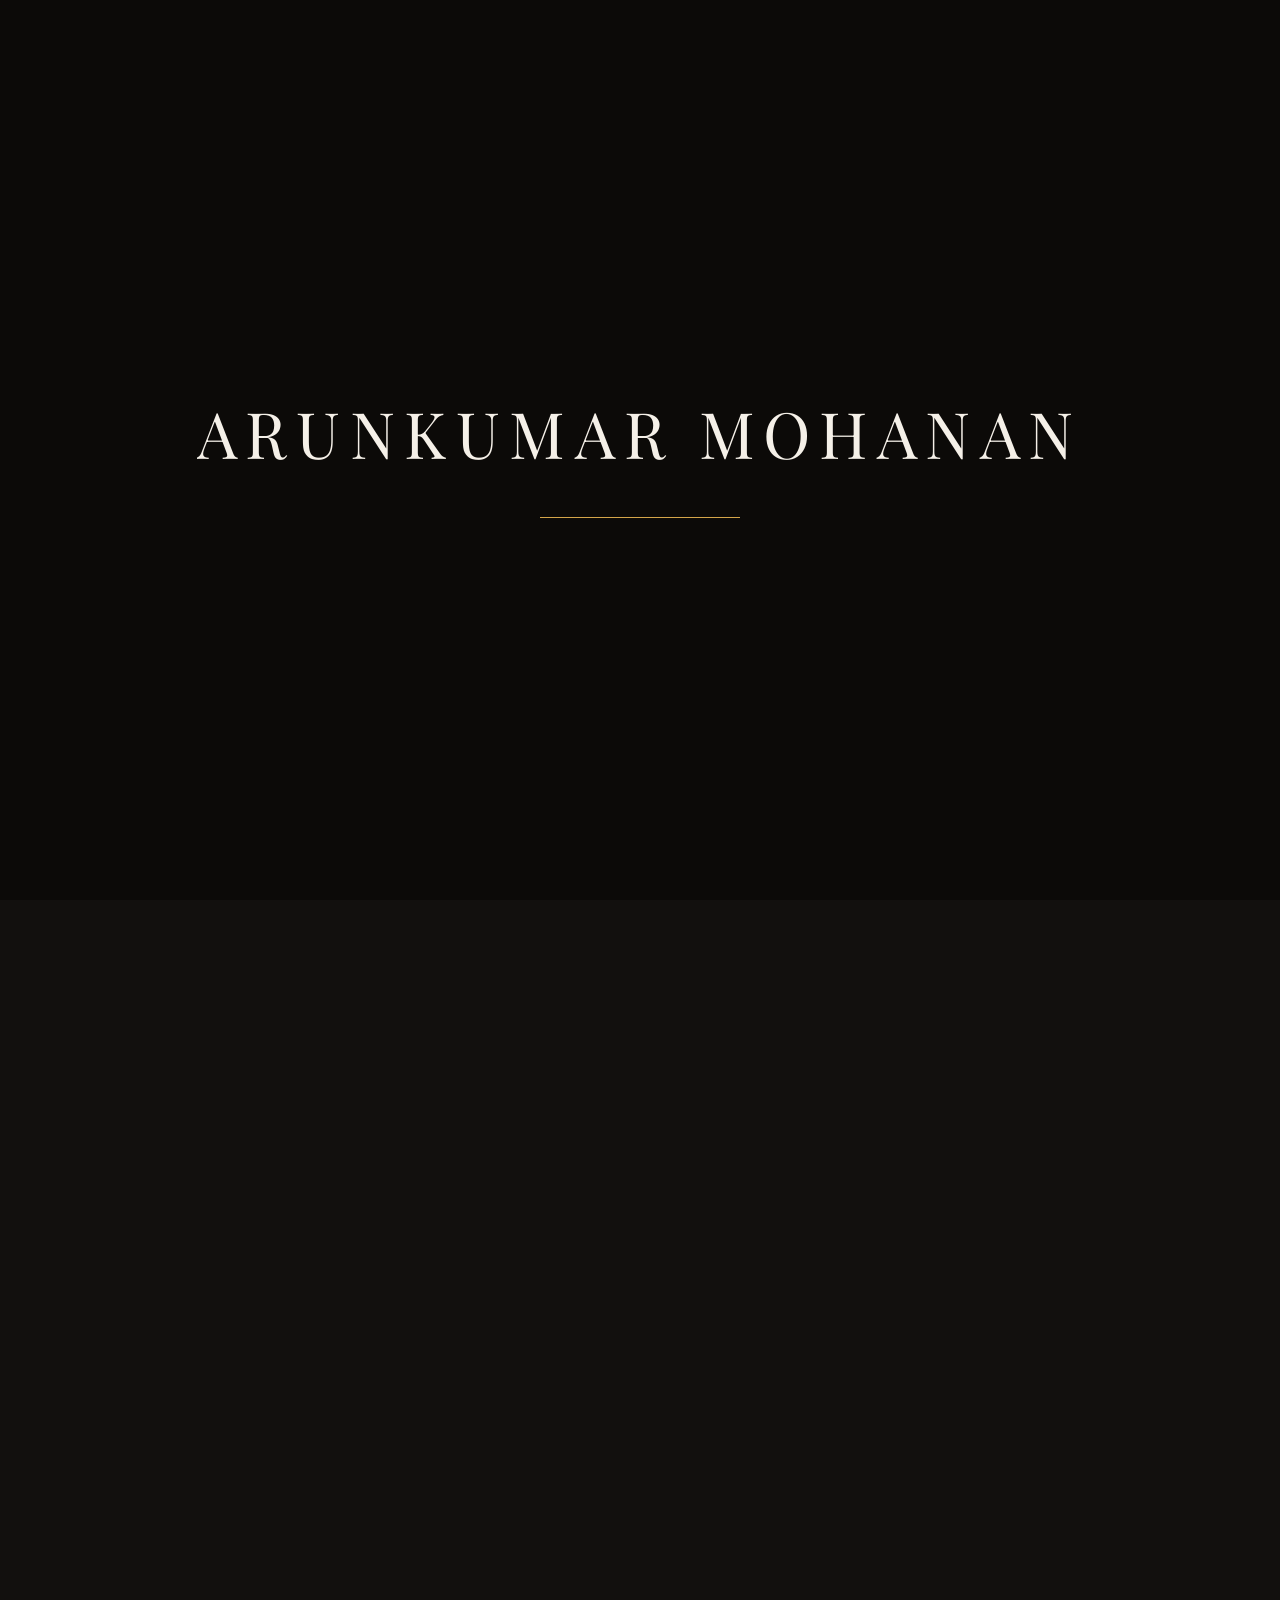
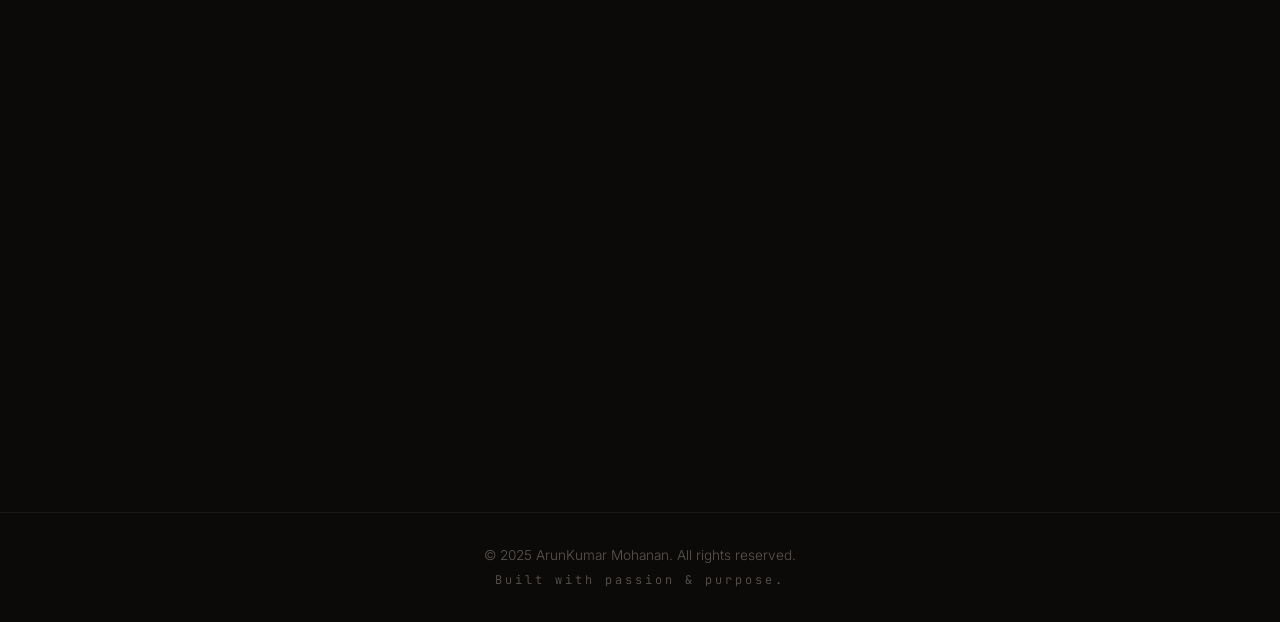
==== acting.html @ 365aa608 "Add three focused portfolio pages: Direction, Acting, Anchoring - New routes: /direction.html, /acti" ====
<!DOCTYPE html>
<html lang="en">
<head>
  <meta charset="UTF-8">
  <meta name="viewport" content="width=device-width, initial-scale=1.0">
  <meta name="description" content="ArunKumar Mohanan — Acting Portfolio. Film stills, photoshoots, and behind-the-scenes work.">
  <meta property="og:title" content="ArunKumar Mohanan — Acting Portfolio">
  <meta property="og:description" content="Acting work by ArunKumar Mohanan — film stills, photoshoots, behind the scenes.">
  <meta property="og:type" content="website">
  <title>ArunKumar Mohanan — Acting Portfolio</title>

  <link rel="preconnect" href="https://fonts.googleapis.com">
  <link rel="preconnect" href="https://fonts.gstatic.com" crossorigin>
  <link href="https://fonts.googleapis.com/css2?family=Playfair+Display:ital,wght@0,400;0,700;1,400&family=Inter:wght@300;400;600&family=JetBrains+Mono:wght@400&display=swap" rel="stylesheet">

  <link rel="stylesheet" href="css/reset.css">
  <link rel="stylesheet" href="css/variables.css">
  <link rel="stylesheet" href="css/layout.css">
  <link rel="stylesheet" href="css/sections.css">
  <link rel="stylesheet" href="css/animations.css">
  <link rel="stylesheet" href="css/effects.css">
  <link rel="stylesheet" href="css/responsive.css">
</head>
<body>

  <div id="loader" class="loader">
    <div class="loader__content">
      <p class="loader__text" id="loader-text">Loading Scene...</p>
      <div class="loader__bar">
        <div class="loader__bar-fill" id="loader-bar"></div>
      </div>
    </div>
  </div>

  <nav class="nav" id="nav">
    <div class="nav__inner container">
      <a href="index.html" class="nav__logo">AM</a>
      <input type="checkbox" id="nav-toggle" class="nav__toggle-input" aria-label="Toggle navigation">
      <label for="nav-toggle" class="nav__hamburger" aria-label="Menu">
        <span></span><span></span><span></span>
      </label>
      <ul class="nav__links">
        <li><a href="index.html">Home</a></li>
        <li><a href="direction.html">Direction</a></li>
        <li><a href="acting.html" class="active">Acting</a></li>
        <li><a href="anchoring.html">Anchoring</a></li>
        <li><a href="index.html#about">About</a></li>
        <li><a href="#contact">Contact</a></li>
      </ul>
      <button class="nav__music-btn" id="music-toggle" aria-label="Toggle background music">
        <span class="music-icon">&#9835;</span>
      </button>
    </div>
  </nav>

  <section id="hero" class="hero hero--focused">
    <img class="hero__bg-image" src="assets/images/headshot/headshot.jpg" alt="" data-parallax-speed="0.4">
    <div class="hero__overlay"></div>
    <div class="hero__content">
      <p class="hero__page-label">Portfolio · 04</p>
      <h1 class="hero__name">ACTING</h1>
      <p class="hero__tagline">Method · Improv · Comedy · Theatre</p>
      <a href="#portfolio" class="hero__cta">Explore Work</a>
    </div>
    <div class="hero__scroll-indicator">
      <span>Scroll</span>
      <div class="hero__scroll-line"></div>
    </div>
  </section>

  <section id="portfolio" class="section portfolio">
    <div class="container">
      <h2 class="section__heading reveal">
        <span class="section__heading-label">Acting Portfolio</span>
        Selected Frames
      </h2>
      <div class="section__divider reveal"></div>
      <p class="direction__intro reveal" style="--reveal-delay: 0.1s">
        Film stills, editorial portraits, and behind-the-scenes moments — the visible craft of an LV Prasad-trained actor.
      </p>

      <div class="portfolio__filters reveal" style="--reveal-delay: 0.15s">
        <button class="portfolio__filter-btn active" data-filter="all">All</button>
        <button class="portfolio__filter-btn" data-filter="film-stills">Film Stills</button>
        <button class="portfolio__filter-btn" data-filter="photoshoots">Photoshoots</button>
        <button class="portfolio__filter-btn" data-filter="bts">Behind the Scenes</button>
      </div>

      <div class="portfolio__grid" id="acting-gallery">
        <div class="portfolio__item reveal" data-category="film-stills">
          <img class="portfolio__item-img" src="https://images.unsplash.com/photo-1485846234645-a62644f84728?w=500&h=625&fit=crop" alt="Expectation — Film Still" loading="lazy">
          <div class="portfolio__item-overlay">
            <span class="portfolio__item-category">Film Still</span>
            <h3 class="portfolio__item-title">Expectation</h3>
            <span class="portfolio__item-view">View</span>
          </div>
        </div>
        <div class="portfolio__item reveal" data-category="photoshoots">
          <img class="portfolio__item-img" src="https://images.unsplash.com/photo-1507003211169-0a1dd7228f2d?w=500&h=625&fit=crop&crop=face" alt="Portrait Session" loading="lazy">
          <div class="portfolio__item-overlay">
            <span class="portfolio__item-category">Photoshoot</span>
            <h3 class="portfolio__item-title">Portrait Session</h3>
            <span class="portfolio__item-view">View</span>
          </div>
        </div>
        <div class="portfolio__item reveal" data-category="film-stills">
          <img class="portfolio__item-img" src="https://images.unsplash.com/photo-1440404653325-ab127d49abc1?w=500&h=625&fit=crop" alt="Am I Selected — Film Still" loading="lazy">
          <div class="portfolio__item-overlay">
            <span class="portfolio__item-category">Film Still</span>
            <h3 class="portfolio__item-title">Am I Selected</h3>
            <span class="portfolio__item-view">View</span>
          </div>
        </div>
        <div class="portfolio__item reveal" data-category="bts">
          <img class="portfolio__item-img" src="https://images.unsplash.com/photo-1524712245354-2c4e5e7121c0?w=500&h=625&fit=crop" alt="Behind the Scenes — On Set" loading="lazy">
          <div class="portfolio__item-overlay">
            <span class="portfolio__item-category">Behind the Scenes</span>
            <h3 class="portfolio__item-title">On Set — LV Prasad</h3>
            <span class="portfolio__item-view">View</span>
          </div>
        </div>
        <div class="portfolio__item reveal" data-category="photoshoots">
          <img class="portfolio__item-img" src="https://images.unsplash.com/photo-1492288991661-058aa541ff43?w=500&h=625&fit=crop&crop=face" alt="Dramatic Portrait" loading="lazy">
          <div class="portfolio__item-overlay">
            <span class="portfolio__item-category">Photoshoot</span>
            <h3 class="portfolio__item-title">Dramatic Portrait</h3>
            <span class="portfolio__item-view">View</span>
          </div>
        </div>
        <div class="portfolio__item reveal" data-category="film-stills">
          <img class="portfolio__item-img" src="https://images.unsplash.com/photo-1478720568477-152d9b164e26?w=500&h=625&fit=crop" alt="Cinematic Frame" loading="lazy">
          <div class="portfolio__item-overlay">
            <span class="portfolio__item-category">Film Still</span>
            <h3 class="portfolio__item-title">Cinematic Frame</h3>
            <span class="portfolio__item-view">View</span>
          </div>
        </div>
        <div class="portfolio__item reveal" data-category="bts">
          <img class="portfolio__item-img" src="https://images.unsplash.com/photo-1485846234645-a62644f84728?w=500&h=625&fit=crop" alt="Behind the Scenes — Direction" loading="lazy">
          <div class="portfolio__item-overlay">
            <span class="portfolio__item-category">Behind the Scenes</span>
            <h3 class="portfolio__item-title">Director's Chair</h3>
            <span class="portfolio__item-view">View</span>
          </div>
        </div>
        <div class="portfolio__item reveal" data-category="photoshoots">
          <img class="portfolio__item-img" src="https://images.unsplash.com/photo-1531746020798-e6953c6e8e04?w=500&h=625&fit=crop&crop=face" alt="Moody Portrait" loading="lazy">
          <div class="portfolio__item-overlay">
            <span class="portfolio__item-category">Photoshoot</span>
            <h3 class="portfolio__item-title">Moody Lighting</h3>
            <span class="portfolio__item-view">View</span>
          </div>
        </div>
        <div class="portfolio__item reveal" data-category="film-stills">
          <img class="portfolio__item-img" src="https://images.unsplash.com/photo-1536440136628-849c177e76a1?w=500&h=625&fit=crop" alt="Cinema Frame" loading="lazy">
          <div class="portfolio__item-overlay">
            <span class="portfolio__item-category">Film Still</span>
            <h3 class="portfolio__item-title">The Frame</h3>
            <span class="portfolio__item-view">View</span>
          </div>
        </div>
      </div>

      <div class="cross-nav reveal" style="--reveal-delay: 0.3s">
        <p class="cross-nav__label">Explore More</p>
        <div class="cross-nav__links">
          <a href="direction.html" class="cross-nav__link">
            <span class="cross-nav__num">03</span>
            <span class="cross-nav__title">Direction Portfolio</span>
            <span class="cross-nav__arrow">&rarr;</span>
          </a>
          <a href="anchoring.html" class="cross-nav__link">
            <span class="cross-nav__num">05</span>
            <span class="cross-nav__title">Anchoring &amp; Hosting</span>
            <span class="cross-nav__arrow">&rarr;</span>
          </a>
          <a href="index.html" class="cross-nav__link">
            <span class="cross-nav__num">00</span>
            <span class="cross-nav__title">Full Portfolio</span>
            <span class="cross-nav__arrow">&rarr;</span>
          </a>
        </div>
      </div>
    </div>
  </section>

  <section id="contact" class="section contact">
    <div class="container">
      <h2 class="section__heading reveal">
        <span class="section__heading-label">Get in Touch</span>
        Let's Collaborate
      </h2>
      <div class="section__divider reveal"></div>

      <div class="contact__grid">
        <div class="contact__info reveal">
          <p class="contact__tagline">Open for acting roles in films, ads, web series, and theatre.</p>
          <div class="contact__details">
            <a href="mailto:arunaaron85@gmail.com" class="contact__link">
              <span class="contact__link-icon">&#9993;</span>
              arunaaron85@gmail.com
            </a>
            <a href="tel:+919486276429" class="contact__link">
              <span class="contact__link-icon">&#9742;</span>
              +91 94862 76429
            </a>
            <a href="https://www.instagram.com/the_arun_ak?igsh=NWc4cG1sYWVtdjBq" target="_blank" rel="noopener" class="contact__link">
              <span class="contact__link-icon">&#9733;</span>
              @the_arun_ak
            </a>
          </div>
          <div class="contact__availability">
            <span class="contact__status-dot"></span>
            Currently available for projects
          </div>
        </div>

        <form class="contact__form reveal" id="contact-form" style="--reveal-delay: 0.2s">
          <div class="contact__form-row">
            <div class="contact__field">
              <input type="text" id="name" name="name" required placeholder=" ">
              <label for="name">Your Name</label>
            </div>
            <div class="contact__field">
              <input type="email" id="email" name="email" required placeholder=" ">
              <label for="email">Email Address</label>
            </div>
          </div>
          <div class="contact__field">
            <input type="text" id="subject" name="subject" required placeholder=" ">
            <label for="subject">Subject</label>
          </div>
          <div class="contact__field">
            <textarea id="message" name="message" rows="5" required placeholder=" "></textarea>
            <label for="message">Your Message</label>
          </div>
          <button type="submit" class="contact__submit">
            Send Message
            <span class="contact__submit-arrow">&rarr;</span>
          </button>
          <div class="contact__success" id="form-success">
            <span>&#10003;</span> Thank you! Your message has been received.
          </div>
        </form>
      </div>
    </div>
  </section>

  <footer class="footer">
    <div class="container">
      <div class="footer__inner">
        <p class="footer__copy">&copy; 2025 ArunKumar Mohanan. All rights reserved.</p>
        <p class="footer__tagline">Built with passion &amp; purpose.</p>
      </div>
    </div>
  </footer>

  <div class="lightbox" id="lightbox">
    <button class="lightbox__close" aria-label="Close">&times;</button>
    <button class="lightbox__prev" aria-label="Previous">&lsaquo;</button>
    <button class="lightbox__next" aria-label="Next">&rsaquo;</button>
    <div class="lightbox__content" id="lightbox-content"></div>
  </div>

  <audio id="bg-music" loop preload="none">
    <source src="assets/audio/ambient-bg.mp3" type="audio/mpeg">
  </audio>

  <script src="js/loader.js"></script>
  <script src="js/scroll-animations.js"></script>
  <script src="js/parallax.js"></script>
  <script src="js/gallery.js"></script>
  <script src="js/grain.js"></script>
  <script src="js/cursor.js"></script>
  <script src="js/music.js"></script>
  <script src="js/smooth-scroll.js"></script>
  <script src="js/main.js"></script>
</body>
</html>
---- css/variables.css ----
/* ============================================
   DESIGN TOKENS — Edit this file to rebrand
   ============================================ */

:root {
  /* Colors — Warm Cinematic Theme */
  --color-bg-primary:      #0c0a08;
  --color-bg-secondary:    #12100e;
  --color-bg-card:         #1a1710;
  --color-bg-card-hover:   #22201a;
  --color-text-primary:    #f5f0e8;
  --color-text-secondary:  #8a8578;
  --color-text-muted:      #5a5550;
  --color-accent:          #d4a54a;
  --color-accent-hover:    #e6b85a;
  --color-accent-subtle:   rgba(212, 165, 74, 0.12);
  --color-accent-glow:     rgba(212, 165, 74, 0.25);
  --color-border:          rgba(255, 255, 255, 0.06);
  --color-border-hover:    rgba(255, 255, 255, 0.12);
  --color-overlay:         rgba(0, 0, 0, 0.7);
  --color-overlay-light:   rgba(0, 0, 0, 0.4);

  /* Badge colors */
  --color-badge-film:      #c9a84c;
  --color-badge-tv:        #4ca0c9;
  --color-badge-theatre:   #c94c7c;
  --color-badge-direction: #7c4cc9;
  --color-badge-commercial:#4cc97c;
  --color-badge-training:  #8a8578;

  /* Typography */
  --font-display:    'Playfair Display', Georgia, serif;
  --font-body:       'Inter', -apple-system, sans-serif;
  --font-mono:       'JetBrains Mono', 'Courier New', monospace;

  --fs-hero-name:        clamp(2.5rem, 6vw, 6rem);
  --fs-hero-tagline:     clamp(0.85rem, 1.5vw, 1.25rem);
  --fs-section-heading:  clamp(2rem, 5vw, 3.5rem);
  --fs-body:             clamp(0.95rem, 1.1vw, 1.05rem);
  --fs-small:            0.85rem;
  --fs-xs:               0.75rem;

  --fw-light:     300;
  --fw-regular:   400;
  --fw-semibold:  600;
  --fw-bold:      700;

  --ls-wide:    0.25em;
  --ls-normal:  0.04em;
  --ls-tight:   -0.02em;

  --lh-tight:   1.2;
  --lh-normal:  1.6;
  --lh-loose:   1.8;

  /* Spacing (8px base) */
  --space-2xs:  0.25rem;
  --space-xs:   0.5rem;
  --space-sm:   1rem;
  --space-md:   2rem;
  --space-lg:   4rem;
  --space-xl:   6rem;
  --space-2xl:  8rem;

  --section-padding: var(--space-xl) var(--space-md);
  --container-max:   1200px;
  --container-wide:  1400px;

  /* Transitions */
  --ease-out:        cubic-bezier(0.4, 0, 0.2, 1);
  --ease-out-expo:   cubic-bezier(0.16, 1, 0.3, 1);
  --ease-in-out:     cubic-bezier(0.4, 0, 0.6, 1);

  --t-fast:    0.2s var(--ease-out);
  --t-medium:  0.5s var(--ease-out);
  --t-slow:    0.8s var(--ease-out-expo);
  --t-reveal:  1s var(--ease-out-expo);

  /* Effects */
  --grain-opacity:  0.04;
  --nav-height:     70px;
  --border-radius:  4px;
}
---- css/layout.css ----
/* ============================================
   LAYOUT — Containers, Grid, Section Base
   ============================================ */

.container {
  width: 100%;
  max-width: var(--container-max);
  margin: 0 auto;
  padding: 0 var(--space-md);
}

.container--wide {
  max-width: var(--container-wide);
}

.section {
  padding: var(--section-padding);
  position: relative;
}

.section:nth-child(even) {
  background-color: var(--color-bg-secondary);
}

/* Section headings */
.section__heading {
  font-size: var(--fs-section-heading);
  font-weight: var(--fw-regular);
  color: var(--color-text-primary);
  letter-spacing: var(--ls-tight);
  margin-bottom: var(--space-xs);
  position: relative;
}

.section__heading-label {
  font-family: var(--font-mono);
  font-size: var(--fs-xs);
  color: var(--color-accent);
  letter-spacing: var(--ls-wide);
  display: block;
  margin-bottom: var(--space-xs);
  text-transform: uppercase;
}

.section__divider {
  width: 60px;
  height: 1px;
  background: var(--color-accent);
  margin-bottom: var(--space-lg);
  position: relative;
}

.section__divider::after {
  content: '';
  position: absolute;
  left: 0;
  top: -2px;
  width: 6px;
  height: 6px;
  background: var(--color-accent);
  border-radius: 50%;
}
---- css/sections.css ----
/* ============================================
   NAVIGATION
   ============================================ */

.nav {
  position: fixed;
  top: 0;
  left: 0;
  right: 0;
  z-index: 1000;
  height: var(--nav-height);
  background: rgba(10, 10, 10, 0.85);
  backdrop-filter: blur(20px);
  -webkit-backdrop-filter: blur(20px);
  border-bottom: 1px solid var(--color-border);
  transition: transform 0.4s var(--ease-out), background 0.4s var(--ease-out);
}

.nav__inner {
  display: flex;
  align-items: center;
  justify-content: space-between;
  height: 100%;
}

.nav__logo {
  font-family: var(--font-display);
  font-size: 1.5rem;
  font-weight: var(--fw-bold);
  color: var(--color-accent);
  letter-spacing: 0.1em;
}

.nav__toggle-input {
  display: none;
}

.nav__hamburger {
  display: none;
  flex-direction: column;
  gap: 5px;
  cursor: pointer;
  z-index: 1001;
  padding: 5px;
}

.nav__hamburger span {
  display: block;
  width: 24px;
  height: 2px;
  background: var(--color-text-primary);
  transition: var(--t-fast);
}

.nav__links {
  display: flex;
  align-items: center;
  gap: var(--space-md);
}

.nav__links a {
  font-size: var(--fs-small);
  font-weight: var(--fw-regular);
  letter-spacing: var(--ls-wide);
  text-transform: uppercase;
  color: var(--color-text-secondary);
  transition: color var(--t-fast);
  position: relative;
}

.nav__links a::after {
  content: '';
  position: absolute;
  bottom: -4px;
  left: 50%;
  width: 0;
  height: 1px;
  background: var(--color-accent);
  transition: width 0.3s var(--ease-out), left 0.3s var(--ease-out);
}

.nav__links a:hover,
.nav__links a.active {
  color: var(--color-text-primary);
}

.nav__links a:hover::after,
.nav__links a.active::after {
  width: 100%;
  left: 0;
}

.nav__music-btn {
  width: 36px;
  height: 36px;
  border-radius: 50%;
  border: 1px solid var(--color-border);
  display: flex;
  align-items: center;
  justify-content: center;
  font-size: 1rem;
  color: var(--color-text-secondary);
  transition: var(--t-fast);
}

.nav__music-btn:hover,
.nav__music-btn.playing {
  border-color: var(--color-accent);
  color: var(--color-accent);
}

.nav__music-btn.playing {
  animation: musicPulse 1.5s ease-in-out infinite;
}

/* ============================================
   HERO SECTION
   ============================================ */

.hero {
  position: relative;
  height: 100vh;
  min-height: 600px;
  display: flex;
  align-items: center;
  justify-content: center;
  overflow: hidden;
}

.hero__bg-animated {
  position: absolute;
  inset: -20%;
  background:
    radial-gradient(ellipse at 20% 50%, rgba(201, 168, 76, 0.08) 0%, transparent 50%),
    radial-gradient(ellipse at 80% 20%, rgba(100, 80, 40, 0.06) 0%, transparent 50%),
    radial-gradient(ellipse at 50% 80%, rgba(60, 50, 30, 0.05) 0%, transparent 50%),
    linear-gradient(180deg, #0a0a0a 0%, #0d0b08 50%, #0a0a0a 100%);
  animation: heroBgDrift 20s ease-in-out infinite alternate;
}

.hero__video {
  position: absolute;
  inset: 0;
  width: 100%;
  height: 100%;
  object-fit: cover;
}

.hero__bg-image {
  position: absolute;
  inset: 0;
  width: 100%;
  height: 100%;
  object-fit: cover;
  object-position: center center;
  z-index: 0;
  filter: brightness(0.7) contrast(1.1) saturate(1.1);
}

@media (max-width: 768px) {
  .hero__bg-image {
    object-position: 25% center;
    filter: brightness(0.6) contrast(1.1);
  }
}

.hero__overlay {
  position: absolute;
  inset: 0;
  background:
    radial-gradient(ellipse at center, rgba(10, 10, 10, 0.3) 0%, rgba(10, 10, 10, 0.7) 100%),
    linear-gradient(
      180deg,
      rgba(10, 10, 10, 0.5) 0%,
      rgba(10, 10, 10, 0.3) 40%,
      rgba(10, 10, 10, 0.75) 100%
    );
  z-index: 1;
}

.hero__content {
  position: relative;
  z-index: 2;
  text-align: center;
}

.hero__name {
  font-size: var(--fs-hero-name);
  font-weight: var(--fw-bold);
  letter-spacing: 0.08em;
  color: var(--color-text-primary);
  line-height: 1.05;
  margin-bottom: var(--space-md);
  white-space: nowrap;
  text-align: center;
}

.hero__name .char {
  display: inline-block;
  opacity: 0;
  transform: translateY(40px);
  animation: charReveal 0.6s var(--ease-out-expo) forwards;
}

.hero__tagline {
  font-family: var(--font-body);
  font-size: var(--fs-hero-tagline);
  font-weight: var(--fw-light);
  letter-spacing: var(--ls-wide);
  color: var(--color-text-secondary);
  text-transform: uppercase;
  margin-bottom: var(--space-lg);
  opacity: 0;
  animation: fadeInUp 0.8s var(--ease-out-expo) 1.5s forwards;
}

.hero__cta {
  display: inline-block;
  padding: 14px 42px;
  font-size: var(--fs-small);
  font-weight: var(--fw-semibold);
  letter-spacing: var(--ls-wide);
  text-transform: uppercase;
  color: var(--color-bg-primary);
  background: var(--color-accent);
  position: relative;
  overflow: hidden;
  opacity: 0;
  animation: fadeInUp 0.8s var(--ease-out-expo) 1.8s forwards;
  transition: transform var(--t-fast), box-shadow var(--t-fast);
}

.hero__cta:hover {
  transform: translateY(-2px);
  box-shadow: 0 8px 30px var(--color-accent-glow);
}

.hero__cta::before {
  content: '';
  position: absolute;
  inset: 0;
  background: linear-gradient(90deg, transparent, rgba(255,255,255,0.2), transparent);
  transform: translateX(-100%);
  transition: transform 0.6s var(--ease-out);
}

.hero__cta:hover::before {
  transform: translateX(100%);
}

.hero__scroll-indicator {
  position: absolute;
  bottom: var(--space-md);
  left: 50%;
  transform: translateX(-50%);
  display: flex;
  flex-direction: column;
  align-items: center;
  gap: var(--space-xs);
  opacity: 0;
  animation: fadeInUp 0.8s var(--ease-out-expo) 2.2s forwards;
}

.hero__scroll-indicator span {
  font-family: var(--font-mono);
  font-size: var(--fs-xs);
  letter-spacing: var(--ls-wide);
  color: var(--color-text-muted);
  text-transform: uppercase;
}

.hero__scroll-line {
  width: 1px;
  height: 40px;
  background: linear-gradient(180deg, var(--color-accent), transparent);
  animation: scrollLine 2s ease-in-out infinite;
}

/* ============================================
   FOCUSED PAGE HERO (direction/acting/anchoring)
   ============================================ */

.hero--focused {
  height: 70vh;
  min-height: 500px;
}

.hero__page-label {
  font-family: var(--font-mono);
  font-size: var(--fs-small);
  letter-spacing: var(--ls-wide);
  color: var(--color-accent);
  text-transform: uppercase;
  margin-bottom: var(--space-md);
  opacity: 0;
  animation: fadeInUp 0.8s var(--ease-out-expo) 0.5s forwards;
}

.hero--focused .hero__name {
  font-size: clamp(3rem, 9vw, 7rem);
}

/* ============================================
   CROSS-PAGE NAVIGATION (focused pages)
   ============================================ */

.cross-nav {
  margin-top: var(--space-2xl);
  padding-top: var(--space-lg);
  border-top: 1px solid var(--color-border);
  text-align: center;
}

.cross-nav__label {
  font-family: var(--font-mono);
  font-size: var(--fs-xs);
  letter-spacing: var(--ls-wide);
  color: var(--color-text-muted);
  text-transform: uppercase;
  margin-bottom: var(--space-md);
}

.cross-nav__links {
  display: grid;
  grid-template-columns: repeat(3, 1fr);
  gap: var(--space-sm);
  max-width: 900px;
  margin: 0 auto;
}

.cross-nav__link {
  display: flex;
  flex-direction: column;
  align-items: flex-start;
  gap: var(--space-xs);
  padding: var(--space-md);
  background: var(--color-bg-card);
  border: 1px solid var(--color-border);
  text-align: left;
  transition: all 0.4s var(--ease-out-expo);
  position: relative;
  overflow: hidden;
}

.cross-nav__link::before {
  content: '';
  position: absolute;
  inset: 0;
  background: linear-gradient(135deg, var(--color-accent-subtle) 0%, transparent 60%);
  opacity: 0;
  transition: opacity 0.4s var(--ease-out);
}

.cross-nav__link:hover {
  border-color: var(--color-accent);
  transform: translateY(-6px);
  box-shadow: 0 12px 40px rgba(0, 0, 0, 0.4), 0 0 30px var(--color-accent-subtle);
}

.cross-nav__link:hover::before {
  opacity: 1;
}

.cross-nav__num {
  font-family: var(--font-mono);
  font-size: var(--fs-xs);
  letter-spacing: var(--ls-wide);
  color: var(--color-accent);
  position: relative;
  z-index: 1;
}

.cross-nav__title {
  font-family: var(--font-display);
  font-size: 1.15rem;
  color: var(--color-text-primary);
  position: relative;
  z-index: 1;
}

.cross-nav__arrow {
  align-self: flex-end;
  font-size: 1.5rem;
  color: var(--color-accent);
  transition: transform 0.3s var(--ease-out-expo);
  position: relative;
  z-index: 1;
}

.cross-nav__link:hover .cross-nav__arrow {
  transform: translateX(8px);
}

@media (max-width: 768px) {
  .cross-nav__links {
    grid-template-columns: 1fr;
  }

  .hero--focused {
    height: 60vh;
    min-height: 400px;
  }
}

/* ============================================
   ABOUT SECTION
   ============================================ */

.about__grid {
  display: grid;
  grid-template-columns: 1fr 1.5fr;
  gap: var(--space-lg);
  align-items: start;
}

.about__image-placeholder {
  aspect-ratio: 3/4;
  background: linear-gradient(135deg, #1a1a1a, #252520);
  position: relative;
  overflow: hidden;
}

.about__image-frame {
  position: absolute;
  inset: 0;
  display: flex;
  flex-direction: column;
  align-items: center;
  justify-content: center;
  border: 1px solid var(--color-border);
}

.about__image-silhouette {
  width: 80px;
  height: 80px;
  border-radius: 50%;
  background: var(--color-border);
  margin-bottom: var(--space-sm);
}

.about__image-label {
  font-family: var(--font-mono);
  font-size: var(--fs-xs);
  color: var(--color-text-muted);
  letter-spacing: var(--ls-wide);
}

.about__image-placeholder::before {
  content: '';
  position: absolute;
  top: -1px;
  left: -1px;
  right: -1px;
  bottom: -1px;
  border: 1px solid var(--color-accent);
  transform: translate(8px, 8px);
  pointer-events: none;
}

.about__bio {
  font-size: var(--fs-body);
  color: var(--color-text-secondary);
  margin-bottom: var(--space-sm);
  line-height: var(--lh-loose);
}

.about__quote {
  margin-top: var(--space-md);
  padding-left: var(--space-md);
  border-left: 2px solid var(--color-accent);
  font-family: var(--font-display);
  font-style: italic;
  font-size: 1.15rem;
  color: var(--color-text-primary);
  line-height: var(--lh-normal);
}

/* ============================================
   SHOWREEL SECTION
   ============================================ */

.showreel__player {
  aspect-ratio: 16/9;
  max-width: 900px;
  margin: 0 auto var(--space-lg);
  position: relative;
  overflow: hidden;
  background: var(--color-bg-card);
  border: 1px solid var(--color-border);
  cursor: pointer;
}

.showreel__placeholder {
  position: absolute;
  inset: 0;
  display: flex;
  flex-direction: column;
  align-items: center;
  justify-content: center;
  background:
    radial-gradient(ellipse at center, rgba(201, 168, 76, 0.05) 0%, transparent 60%),
    linear-gradient(135deg, #0d0d0d, #1a1816);
}

.showreel__play-btn {
  width: 80px;
  height: 80px;
  border-radius: 50%;
  border: 2px solid var(--color-accent);
  display: flex;
  align-items: center;
  justify-content: center;
  margin-bottom: var(--space-sm);
  transition: var(--t-medium);
}

.showreel__play-btn svg {
  width: 24px;
  height: 24px;
  color: var(--color-accent);
  margin-left: 4px;
}

.showreel__player:hover .showreel__play-btn {
  background: var(--color-accent);
  transform: scale(1.1);
}

.showreel__player:hover .showreel__play-btn svg {
  color: var(--color-bg-primary);
}

.showreel__label {
  font-family: var(--font-mono);
  font-size: var(--fs-small);
  letter-spacing: var(--ls-wide);
  color: var(--color-text-primary);
  text-transform: uppercase;
}

.showreel__sublabel {
  font-size: var(--fs-xs);
  color: var(--color-text-muted);
  margin-top: var(--space-2xs);
}

.showreel__thumbnails {
  display: grid;
  grid-template-columns: repeat(4, 1fr);
  gap: var(--space-sm);
  max-width: 900px;
  margin: 0 auto;
}

.showreel__thumb {
  aspect-ratio: 16/9;
  overflow: hidden;
  cursor: pointer;
  border: 1px solid var(--color-border);
  transition: var(--t-fast);
}

.showreel__thumb:hover {
  border-color: var(--color-accent);
}

.showreel__thumb-placeholder {
  width: 100%;
  height: 100%;
  display: flex;
  align-items: center;
  justify-content: center;
  background: linear-gradient(
    135deg,
    hsl(var(--thumb-hue, 220) 15% 10%),
    hsl(var(--thumb-hue, 220) 10% 15%)
  );
}

.showreel__thumb-placeholder span {
  font-family: var(--font-mono);
  font-size: var(--fs-xs);
  color: var(--color-text-muted);
  letter-spacing: var(--ls-wide);
  text-transform: uppercase;
}

/* ============================================
   ACTOR STAT SHEET — Quick reference card
   ============================================ */

.stats-card {
  margin-top: var(--space-xl);
  background: linear-gradient(135deg, var(--color-bg-card) 0%, var(--color-bg-secondary) 100%);
  border: 1px solid var(--color-border);
  border-top: 2px solid var(--color-accent);
  padding: var(--space-lg);
  position: relative;
  overflow: hidden;
}

.stats-card::before {
  content: '';
  position: absolute;
  top: 0;
  right: 0;
  width: 200px;
  height: 200px;
  background: radial-gradient(circle, var(--color-accent-subtle) 0%, transparent 70%);
  pointer-events: none;
}

.stats-card__header {
  text-align: center;
  margin-bottom: var(--space-lg);
  padding-bottom: var(--space-md);
  border-bottom: 1px solid var(--color-border);
  position: relative;
}

.stats-card__label {
  font-family: var(--font-mono);
  font-size: var(--fs-xs);
  letter-spacing: var(--ls-wide);
  color: var(--color-accent);
  text-transform: uppercase;
  display: block;
  margin-bottom: var(--space-xs);
}

.stats-card__title {
  font-family: var(--font-display);
  font-size: clamp(1.5rem, 3vw, 2rem);
  color: var(--color-text-primary);
  letter-spacing: 0.02em;
}

.stats-card__grid {
  display: grid;
  grid-template-columns: repeat(3, 1fr);
  gap: var(--space-md) var(--space-lg);
  position: relative;
}

.stats-card__item {
  display: flex;
  flex-direction: column;
  gap: var(--space-2xs);
  padding-bottom: var(--space-sm);
  border-bottom: 1px solid var(--color-border);
}

.stats-card__item--full {
  grid-column: 1 / -1;
  padding-bottom: 0;
  border-bottom: none;
  margin-top: var(--space-xs);
  padding-top: var(--space-sm);
  border-top: 1px solid var(--color-border);
}

.stats-card__key {
  font-family: var(--font-mono);
  font-size: var(--fs-xs);
  letter-spacing: var(--ls-wide);
  color: var(--color-text-muted);
  text-transform: uppercase;
}

.stats-card__value {
  font-family: var(--font-display);
  font-size: 1.15rem;
  color: var(--color-text-primary);
  font-weight: var(--fw-regular);
  line-height: 1.3;
  display: flex;
  align-items: center;
  gap: var(--space-xs);
  flex-wrap: wrap;
}

.stats-card__sub {
  font-family: var(--font-body);
  font-size: 0.85rem;
  color: var(--color-text-secondary);
  font-weight: var(--fw-light);
}

.stats-card__dot {
  display: inline-block;
  width: 8px;
  height: 8px;
  border-radius: 50%;
  background: #4caf50;
  animation: statusPulse 2s ease-in-out infinite;
  flex-shrink: 0;
}

.stats-card__skills {
  display: flex;
  flex-wrap: wrap;
  gap: var(--space-xs);
}

.stats-card__skill {
  padding: 6px 14px;
  background: var(--color-accent-subtle);
  border: 1px solid var(--color-accent);
  color: var(--color-accent);
  font-family: var(--font-mono);
  font-size: var(--fs-xs);
  letter-spacing: var(--ls-normal);
  text-transform: uppercase;
  border-radius: 30px;
  transition: var(--t-fast);
}

.stats-card__skill:hover {
  background: var(--color-accent);
  color: var(--color-bg-primary);
}

/* ============================================
   FEATURED WORK — Expectation Spotlight
   ============================================ */

.featured__header {
  text-align: center;
  max-width: 800px;
  margin: 0 auto var(--space-lg);
}

.featured__label {
  font-family: var(--font-mono);
  font-size: var(--fs-xs);
  letter-spacing: var(--ls-wide);
  color: var(--color-accent);
  text-transform: uppercase;
  display: block;
  margin-bottom: var(--space-sm);
}

.featured__title {
  font-family: var(--font-display);
  font-size: clamp(2.5rem, 6vw, 5rem);
  font-weight: var(--fw-bold);
  color: var(--color-text-primary);
  letter-spacing: 0.02em;
  line-height: 1;
  margin-bottom: var(--space-sm);
}

.featured__credits {
  font-family: var(--font-mono);
  font-size: var(--fs-small);
  color: var(--color-text-secondary);
  letter-spacing: var(--ls-normal);
  margin-bottom: var(--space-sm);
  text-transform: uppercase;
}

.featured__tagline {
  font-family: var(--font-display);
  font-style: italic;
  font-size: 1.15rem;
  color: var(--color-text-secondary);
  max-width: 500px;
  margin: 0 auto;
  line-height: var(--lh-normal);
}

.featured__player {
  max-width: 500px;
  margin: 0 auto var(--space-lg);
  text-align: center;
}

.featured__player-wrapper {
  aspect-ratio: 9 / 16;
  max-height: 700px;
  background: var(--color-bg-card);
  border: 1px solid var(--color-border);
  overflow: hidden;
  position: relative;
  box-shadow: 0 20px 60px rgba(0, 0, 0, 0.5), 0 0 40px var(--color-accent-subtle);
}

.featured__player-wrapper iframe {
  position: absolute;
  inset: 0;
  width: 100%;
  height: 100%;
  border: none;
}

.featured__watch-link {
  display: inline-block;
  margin-top: var(--space-md);
  font-size: var(--fs-small);
  font-family: var(--font-mono);
  letter-spacing: var(--ls-wide);
  text-transform: uppercase;
  color: var(--color-accent);
  padding: 10px 24px;
  border: 1px solid var(--color-accent);
  transition: var(--t-fast);
}

.featured__watch-link:hover {
  background: var(--color-accent);
  color: var(--color-bg-primary);
}

/* Stats row */
.featured__stats {
  display: grid;
  grid-template-columns: repeat(5, 1fr);
  gap: var(--space-sm);
  max-width: 1000px;
  margin: 0 auto var(--space-lg);
  padding: var(--space-md);
  background: var(--color-bg-card);
  border: 1px solid var(--color-border);
  border-top: 2px solid var(--color-accent);
}

.featured__stat {
  text-align: center;
  padding: var(--space-sm);
  border-right: 1px solid var(--color-border);
}

.featured__stat:last-child {
  border-right: none;
}

.featured__stat-icon {
  display: block;
  font-size: 1.25rem;
  color: var(--color-accent);
  margin-bottom: var(--space-xs);
}

.featured__stat-number {
  display: block;
  font-family: var(--font-display);
  font-size: clamp(1.5rem, 3vw, 2.5rem);
  font-weight: var(--fw-bold);
  color: var(--color-text-primary);
  line-height: 1;
  margin-bottom: var(--space-2xs);
}

.featured__stat-label {
  font-family: var(--font-mono);
  font-size: var(--fs-xs);
  color: var(--color-text-muted);
  letter-spacing: var(--ls-wide);
  text-transform: uppercase;
}

/* Festival badges */
.featured__badges {
  display: flex;
  flex-wrap: wrap;
  justify-content: center;
  gap: var(--space-md);
  margin-bottom: var(--space-xl);
}

.featured__badge {
  display: flex;
  align-items: center;
  gap: var(--space-xs);
  padding: 10px 20px;
  background: var(--color-accent-subtle);
  border: 1px solid var(--color-accent);
  border-radius: 40px;
}

.featured__badge-icon {
  font-size: 1.1rem;
}

.featured__badge-text {
  font-family: var(--font-mono);
  font-size: var(--fs-small);
  color: var(--color-accent);
  letter-spacing: var(--ls-normal);
}

/* Audience Love — Comments section */
.featured__comments-wrapper {
  max-width: 1100px;
  margin: 0 auto;
  padding-top: var(--space-md);
  border-top: 1px solid var(--color-border);
}

.featured__comments-heading {
  font-family: var(--font-display);
  font-size: clamp(1.75rem, 3.5vw, 2.5rem);
  color: var(--color-text-primary);
  text-align: center;
  margin-bottom: var(--space-lg);
}

.featured__comments-label {
  display: block;
  font-family: var(--font-mono);
  font-size: var(--fs-xs);
  color: var(--color-accent);
  letter-spacing: var(--ls-wide);
  text-transform: uppercase;
  margin-bottom: var(--space-xs);
  font-weight: var(--fw-regular);
}

.featured__comments-grid {
  display: grid;
  grid-template-columns: repeat(3, 1fr);
  gap: var(--space-md);
  margin-bottom: var(--space-lg);
}

.featured__comment {
  background: var(--color-bg-card);
  border: 1px solid var(--color-border);
  border-left: 3px solid var(--color-accent);
  padding: var(--space-md);
  transition: border-color var(--t-fast), transform var(--t-fast);
}

.featured__comment:hover {
  border-color: var(--color-border-hover);
  border-left-color: var(--color-accent-hover);
  transform: translateY(-2px);
}

.featured__comment p {
  font-family: var(--font-display);
  font-style: italic;
  font-size: 1.05rem;
  color: var(--color-text-primary);
  line-height: var(--lh-normal);
  margin-bottom: var(--space-sm);
}

.featured__comment cite {
  font-family: var(--font-mono);
  font-size: var(--fs-xs);
  color: var(--color-text-muted);
  letter-spacing: var(--ls-normal);
  font-style: normal;
}

/* Screenshot gallery */
.featured__screenshot {
  max-width: 1100px;
  margin: 0 auto;
  text-align: center;
}

.featured__screenshot-label {
  font-family: var(--font-mono);
  font-size: var(--fs-xs);
  color: var(--color-text-muted);
  letter-spacing: var(--ls-wide);
  text-transform: uppercase;
  margin-bottom: var(--space-md);
}

.featured__screenshot-gallery {
  display: grid;
  grid-template-columns: repeat(4, 1fr);
  gap: var(--space-sm);
}

.featured__screenshot-frame {
  background: var(--color-bg-card);
  border: 1px solid var(--color-border);
  padding: var(--space-xs);
  transition: border-color var(--t-fast), transform var(--t-fast);
  cursor: pointer;
  overflow: hidden;
}

.featured__screenshot-frame:hover {
  border-color: var(--color-accent);
  transform: translateY(-4px);
}

.featured__screenshot-frame img {
  width: 100%;
  height: auto;
  display: block;
  transition: transform var(--t-medium);
}

.featured__screenshot-frame:hover img {
  transform: scale(1.03);
}

/* ============================================
   ACTING PORTFOLIO / GALLERY
   ============================================ */

.portfolio__filters {
  display: flex;
  flex-wrap: wrap;
  gap: var(--space-xs);
  margin-bottom: var(--space-lg);
}

.portfolio__filter-btn {
  padding: 8px 20px;
  font-size: var(--fs-small);
  letter-spacing: var(--ls-normal);
  color: var(--color-text-secondary);
  border: 1px solid var(--color-border);
  transition: var(--t-fast);
}

.portfolio__filter-btn:hover {
  border-color: var(--color-text-secondary);
  color: var(--color-text-primary);
}

.portfolio__filter-btn.active {
  background: var(--color-accent);
  border-color: var(--color-accent);
  color: var(--color-bg-primary);
}

.portfolio__grid {
  display: grid;
  grid-template-columns: repeat(3, 1fr);
  gap: var(--space-sm);
}

.portfolio__item {
  position: relative;
  aspect-ratio: 4/5;
  overflow: hidden;
  cursor: pointer;
}

.portfolio__item-bg {
  position: absolute;
  inset: 0;
  background: linear-gradient(
    135deg,
    hsl(var(--item-hue, 220) var(--item-sat, 20%) 8%),
    hsl(var(--item-hue, 220) var(--item-sat, 20%) 14%),
    hsl(var(--item-hue, 220) var(--item-sat, 20%) 10%)
  );
  transition: transform var(--t-medium);
}

.portfolio__item-img {
  position: absolute;
  inset: 0;
  width: 100%;
  height: 100%;
  object-fit: cover;
  transition: transform var(--t-medium);
}

.portfolio__item:hover .portfolio__item-bg,
.portfolio__item:hover .portfolio__item-img {
  transform: scale(1.05);
}

/* About section real image */
.about__image-real {
  width: 100%;
  height: 100%;
  object-fit: cover;
}

.portfolio__item-overlay {
  position: absolute;
  inset: 0;
  background: linear-gradient(180deg, transparent 40%, rgba(0,0,0,0.8) 100%);
  display: flex;
  flex-direction: column;
  justify-content: flex-end;
  padding: var(--space-md);
  transition: background var(--t-medium);
}

.portfolio__item:hover .portfolio__item-overlay {
  background: linear-gradient(180deg, transparent 20%, rgba(0,0,0,0.9) 100%);
}

.portfolio__item-category {
  font-family: var(--font-mono);
  font-size: var(--fs-xs);
  color: var(--color-accent);
  letter-spacing: var(--ls-wide);
  text-transform: uppercase;
  margin-bottom: var(--space-2xs);
}

.portfolio__item-title {
  font-family: var(--font-display);
  font-size: 1.25rem;
  color: var(--color-text-primary);
  margin-bottom: var(--space-xs);
}

.portfolio__item-view {
  font-size: var(--fs-small);
  color: var(--color-accent);
  letter-spacing: var(--ls-wide);
  text-transform: uppercase;
  opacity: 0;
  transform: translateY(10px);
  transition: opacity var(--t-fast), transform var(--t-fast);
}

.portfolio__item:hover .portfolio__item-view {
  opacity: 1;
  transform: translateY(0);
}

/* Item hidden state for filtering */
.portfolio__item.hidden {
  opacity: 0;
  transform: scale(0.9);
  pointer-events: none;
  position: absolute;
  width: 0;
  height: 0;
  overflow: hidden;
}

/* ============================================
   DIRECTION PORTFOLIO
   ============================================ */

.direction__intro {
  font-size: 1.1rem;
  color: var(--color-text-secondary);
  max-width: 600px;
  margin-bottom: var(--space-md);
  line-height: var(--lh-loose);
}

.direction__grid {
  display: grid;
  grid-template-columns: repeat(2, 1fr);
  gap: var(--space-md);
}

.direction__card {
  background: var(--color-bg-card);
  border: 1px solid var(--color-border);
  overflow: hidden;
  transition: border-color var(--t-fast), transform var(--t-fast);
  cursor: pointer;
}

.direction__card:hover {
  border-color: var(--color-border-hover);
  transform: translateY(-4px);
}

.direction__card.hidden {
  opacity: 0;
  transform: scale(0.9);
  pointer-events: none;
  position: absolute;
  width: 0;
  height: 0;
  overflow: hidden;
}

.direction__card-visual {
  aspect-ratio: 16/9;
  position: relative;
  background: linear-gradient(
    135deg,
    hsl(var(--dir-hue, 210) 25% 8%),
    hsl(var(--dir-hue, 210) 20% 16%),
    hsl(var(--dir-hue, 210) 15% 10%)
  );
  overflow: hidden;
}

.direction__card-visual::after {
  content: '';
  position: absolute;
  inset: 0;
  background: linear-gradient(180deg, transparent 50%, rgba(0,0,0,0.6) 100%);
}

.direction__card-badge {
  position: absolute;
  top: var(--space-sm);
  left: var(--space-sm);
  z-index: 2;
  padding: 4px 12px;
  font-family: var(--font-mono);
  font-size: var(--fs-xs);
  letter-spacing: var(--ls-normal);
  background: rgba(0, 0, 0, 0.6);
  border: 1px solid var(--color-border);
  color: var(--color-accent);
  backdrop-filter: blur(8px);
}

.direction__card-play {
  position: absolute;
  top: 50%;
  left: 50%;
  transform: translate(-50%, -50%);
  z-index: 2;
  width: 50px;
  height: 50px;
  border-radius: 50%;
  border: 2px solid rgba(255,255,255,0.4);
  display: flex;
  align-items: center;
  justify-content: center;
  opacity: 0;
  transition: var(--t-fast);
}

.direction__card:hover .direction__card-play {
  opacity: 1;
}

.direction__card-play svg {
  width: 16px;
  height: 16px;
  color: white;
  margin-left: 2px;
}

.direction__card-views {
  position: absolute;
  bottom: var(--space-sm);
  right: var(--space-sm);
  z-index: 2;
  padding: 4px 12px;
  font-family: var(--font-mono);
  font-size: var(--fs-xs);
  font-weight: var(--fw-semibold);
  letter-spacing: var(--ls-normal);
  background: var(--color-accent);
  color: var(--color-bg-primary);
}

.direction__card-info {
  padding: var(--space-md);
}

.direction__card-meta {
  font-family: var(--font-mono);
  font-size: var(--fs-xs);
  color: var(--color-text-muted);
  letter-spacing: var(--ls-normal);
  text-transform: uppercase;
}

.direction__card-title {
  font-family: var(--font-display);
  font-size: 1.35rem;
  color: var(--color-text-primary);
  margin: var(--space-xs) 0;
}

.direction__card-synopsis {
  font-size: var(--fs-small);
  color: var(--color-text-secondary);
  line-height: var(--lh-normal);
  margin-bottom: var(--space-sm);
}

.direction__card-cta {
  font-size: var(--fs-small);
  color: var(--color-accent);
  letter-spacing: var(--ls-normal);
  transition: letter-spacing var(--t-fast);
}

.direction__card:hover .direction__card-cta {
  letter-spacing: 0.1em;
}

/* ============================================
   ANCHORING / EVENT HOSTING SECTION
   ============================================ */

.anchoring__intro {
  font-size: 1.1rem;
  color: var(--color-text-secondary);
  max-width: 650px;
  margin-bottom: var(--space-md);
  line-height: var(--lh-loose);
}

.anchoring__stats {
  display: flex;
  gap: var(--space-lg);
  margin-bottom: var(--space-lg);
  padding: var(--space-md) 0;
  border-top: 1px solid var(--color-border);
  border-bottom: 1px solid var(--color-border);
}

.anchoring__stat {
  text-align: center;
  flex: 1;
}

.anchoring__stat-number {
  display: block;
  font-family: var(--font-display);
  font-size: clamp(1.5rem, 3vw, 2.5rem);
  font-weight: var(--fw-bold);
  color: var(--color-accent);
  line-height: 1.2;
  margin-bottom: var(--space-2xs);
}

.anchoring__stat-label {
  font-family: var(--font-mono);
  font-size: var(--fs-xs);
  color: var(--color-text-muted);
  letter-spacing: var(--ls-wide);
  text-transform: uppercase;
}

.anchoring__grid {
  display: grid;
  grid-template-columns: repeat(3, 1fr);
  gap: var(--space-md);
  margin-top: var(--space-md);
}

.anchoring__card {
  background: var(--color-bg-card);
  border: 1px solid var(--color-border);
  overflow: hidden;
  transition: border-color var(--t-fast), transform var(--t-fast);
  cursor: pointer;
}

.anchoring__card:hover {
  border-color: var(--color-border-hover);
  transform: translateY(-4px);
}

.anchoring__card.hidden {
  opacity: 0;
  transform: scale(0.9);
  pointer-events: none;
  position: absolute;
  width: 0;
  height: 0;
  overflow: hidden;
}

.anchoring__card-visual {
  position: relative;
  aspect-ratio: 16/10;
  overflow: hidden;
}

.anchoring__card-visual img {
  width: 100%;
  height: 100%;
  object-fit: cover;
  transition: transform var(--t-medium);
}

.anchoring__card:hover .anchoring__card-visual img {
  transform: scale(1.05);
}

.anchoring__card-overlay {
  position: absolute;
  inset: 0;
  background: linear-gradient(180deg, transparent 50%, rgba(0,0,0,0.7) 100%);
  display: flex;
  align-items: flex-end;
  padding: var(--space-sm);
}

.anchoring__card-type {
  font-family: var(--font-mono);
  font-size: var(--fs-xs);
  color: var(--color-accent);
  letter-spacing: var(--ls-wide);
  text-transform: uppercase;
  background: rgba(0, 0, 0, 0.5);
  padding: 3px 10px;
  backdrop-filter: blur(6px);
}

.anchoring__card-info {
  padding: var(--space-sm) var(--space-md) var(--space-md);
}

.anchoring__card-title {
  font-family: var(--font-display);
  font-size: 1.15rem;
  color: var(--color-text-primary);
  margin-bottom: var(--space-xs);
}

.anchoring__card-desc {
  font-size: var(--fs-small);
  color: var(--color-text-secondary);
  line-height: var(--lh-normal);
}

.anchoring__testimonial {
  margin-top: var(--space-xl);
  padding: var(--space-lg);
  border-left: 3px solid var(--color-accent);
  background: var(--color-accent-subtle);
  max-width: 700px;
}

.anchoring__testimonial p {
  font-family: var(--font-display);
  font-style: italic;
  font-size: 1.15rem;
  color: var(--color-text-primary);
  line-height: var(--lh-normal);
  margin-bottom: var(--space-sm);
}

.anchoring__testimonial cite {
  font-family: var(--font-mono);
  font-size: var(--fs-xs);
  color: var(--color-text-muted);
  letter-spacing: var(--ls-normal);
  font-style: normal;
}

/* ============================================
   SKILLS SECTION
   ============================================ */

.skills__grid {
  display: grid;
  grid-template-columns: repeat(2, 1fr);
  gap: var(--space-lg);
}

.skills__category-title {
  font-family: var(--font-mono);
  font-size: var(--fs-small);
  letter-spacing: var(--ls-wide);
  text-transform: uppercase;
  color: var(--color-accent);
  margin-bottom: var(--space-md);
  padding-bottom: var(--space-xs);
  border-bottom: 1px solid var(--color-border);
}

.skills__items {
  display: grid;
  grid-template-columns: repeat(2, 1fr);
  gap: var(--space-md);
}

.skills__item {
  text-align: center;
}

.skills__ring {
  width: 90px;
  height: 90px;
  margin: 0 auto var(--space-xs);
  position: relative;
}

.skills__ring svg {
  width: 100%;
  height: 100%;
  transform: rotate(-90deg);
}

.skills__ring circle {
  fill: none;
  stroke-width: 3;
  stroke: var(--color-border);
}

.skills__ring .skills__ring-fill {
  stroke: var(--color-accent);
  stroke-dasharray: 283;
  stroke-dashoffset: 283;
  stroke-linecap: round;
  transition: stroke-dashoffset 1.5s var(--ease-out-expo);
}

.skills__ring.animated .skills__ring-fill {
  stroke-dashoffset: var(--ring-offset, 283);
}

.skills__item-label {
  font-size: var(--fs-small);
  color: var(--color-text-secondary);
}

/* Language bars */
.skills__items--languages {
  grid-template-columns: 1fr;
  gap: var(--space-sm);
}

.skills__lang {
  display: grid;
  grid-template-columns: 80px 1fr auto;
  align-items: center;
  gap: var(--space-sm);
}

.skills__lang-name {
  font-size: var(--fs-small);
  color: var(--color-text-primary);
}

.skills__lang-bar {
  height: 3px;
  background: var(--color-border);
  border-radius: 2px;
  overflow: hidden;
}

.skills__lang-fill {
  height: 100%;
  background: var(--color-accent);
  width: 0;
  border-radius: 2px;
  transition: width 1.2s var(--ease-out-expo);
}

.skills__lang.animated .skills__lang-fill {
  width: var(--lang-percent);
}

.skills__lang-level {
  font-family: var(--font-mono);
  font-size: var(--fs-xs);
  color: var(--color-text-muted);
}

/* ============================================
   EXPERIENCE TIMELINE
   ============================================ */

.timeline {
  position: relative;
  max-width: 900px;
  margin: 0 auto;
  padding: var(--space-md) 0;
}

.timeline__line {
  position: absolute;
  top: 0;
  bottom: 0;
  left: 50%;
  width: 1px;
  background: var(--color-border);
  transform: translateX(-50%);
}

.timeline__line::before {
  content: '';
  position: absolute;
  top: 0;
  left: -2px;
  width: 5px;
  height: 5px;
  border-radius: 50%;
  background: var(--color-accent);
}

.timeline__item {
  position: relative;
  width: 50%;
  padding: 0 var(--space-lg) var(--space-lg);
}

.timeline__item--left {
  padding-right: var(--space-lg);
  text-align: right;
}

.timeline__item--right {
  margin-left: 50%;
  padding-left: var(--space-lg);
}

.timeline__item::before {
  content: '';
  position: absolute;
  top: 8px;
  width: 10px;
  height: 10px;
  border-radius: 50%;
  border: 2px solid var(--color-accent);
  background: var(--color-bg-primary);
  z-index: 2;
}

.timeline__item--left::before {
  right: -5px;
}

.timeline__item--right::before {
  left: -5px;
}

.timeline__content {
  background: var(--color-bg-card);
  border: 1px solid var(--color-border);
  padding: var(--space-md);
  transition: border-color var(--t-fast);
}

.timeline__content:hover {
  border-color: var(--color-accent);
}

.timeline__year {
  font-family: var(--font-mono);
  font-size: var(--fs-xs);
  color: var(--color-accent);
  letter-spacing: var(--ls-wide);
}

.timeline__badge {
  display: inline-block;
  padding: 2px 10px;
  font-family: var(--font-mono);
  font-size: 0.7rem;
  letter-spacing: var(--ls-normal);
  border-radius: 2px;
  margin: var(--space-xs) 0;
  background: var(--color-accent-subtle);
  color: var(--color-accent);
}

.timeline__badge--film { background: rgba(201, 168, 76, 0.12); color: var(--color-badge-film); }
.timeline__badge--tv { background: rgba(76, 160, 201, 0.12); color: var(--color-badge-tv); }
.timeline__badge--theatre { background: rgba(201, 76, 124, 0.12); color: var(--color-badge-theatre); }
.timeline__badge--direction { background: rgba(124, 76, 201, 0.12); color: var(--color-badge-direction); }
.timeline__badge--commercial { background: rgba(76, 201, 124, 0.12); color: var(--color-badge-commercial); }
.timeline__badge--training { background: rgba(138, 133, 120, 0.12); color: var(--color-badge-training); }

.timeline__title {
  font-family: var(--font-display);
  font-size: 1.15rem;
  color: var(--color-text-primary);
  margin-bottom: var(--space-2xs);
}

.timeline__role {
  font-size: var(--fs-small);
  color: var(--color-text-secondary);
  margin-bottom: var(--space-xs);
}

.timeline__desc {
  font-size: var(--fs-small);
  color: var(--color-text-muted);
  line-height: var(--lh-normal);
}

/* ============================================
   CONTACT SECTION
   ============================================ */

.contact__grid {
  display: grid;
  grid-template-columns: 1fr 1.5fr;
  gap: var(--space-lg);
  align-items: start;
}

.contact__tagline {
  font-size: 1.1rem;
  color: var(--color-text-secondary);
  line-height: var(--lh-loose);
  margin-bottom: var(--space-lg);
}

.contact__details {
  display: flex;
  flex-direction: column;
  gap: var(--space-sm);
  margin-bottom: var(--space-lg);
}

.contact__link {
  display: flex;
  align-items: center;
  gap: var(--space-sm);
  font-size: var(--fs-body);
  color: var(--color-text-secondary);
  transition: color var(--t-fast);
}

.contact__link:hover {
  color: var(--color-accent);
}

.contact__link-icon {
  width: 40px;
  height: 40px;
  border: 1px solid var(--color-border);
  border-radius: 50%;
  display: flex;
  align-items: center;
  justify-content: center;
  font-size: 1.1rem;
  flex-shrink: 0;
  transition: var(--t-fast);
}

.contact__link:hover .contact__link-icon {
  border-color: var(--color-accent);
  color: var(--color-accent);
}

.contact__availability {
  display: flex;
  align-items: center;
  gap: var(--space-xs);
  font-size: var(--fs-small);
  color: var(--color-text-muted);
}

.contact__status-dot {
  width: 8px;
  height: 8px;
  border-radius: 50%;
  background: #4caf50;
  animation: statusPulse 2s ease-in-out infinite;
}

/* Contact form */
.contact__form {
  display: flex;
  flex-direction: column;
  gap: var(--space-sm);
}

.contact__form-row {
  display: grid;
  grid-template-columns: 1fr 1fr;
  gap: var(--space-sm);
}

.contact__field {
  position: relative;
}

.contact__field input,
.contact__field textarea {
  width: 100%;
  padding: var(--space-sm);
  padding-top: 1.5rem;
  background: var(--color-bg-card);
  border: 1px solid var(--color-border);
  color: var(--color-text-primary);
  font-size: var(--fs-small);
  transition: border-color var(--t-fast);
}

.contact__field textarea {
  resize: vertical;
  min-height: 120px;
}

.contact__field input:focus,
.contact__field textarea:focus {
  border-color: var(--color-accent);
}

.contact__field label {
  position: absolute;
  top: 50%;
  left: var(--space-sm);
  transform: translateY(-50%);
  font-size: var(--fs-small);
  color: var(--color-text-muted);
  pointer-events: none;
  transition: var(--t-fast);
}

.contact__field textarea ~ label {
  top: 1.5rem;
}

.contact__field input:focus ~ label,
.contact__field input:not(:placeholder-shown) ~ label,
.contact__field textarea:focus ~ label,
.contact__field textarea:not(:placeholder-shown) ~ label {
  top: 0.5rem;
  transform: translateY(0);
  font-size: var(--fs-xs);
  color: var(--color-accent);
}

.contact__submit {
  align-self: flex-start;
  display: flex;
  align-items: center;
  gap: var(--space-xs);
  padding: 14px 36px;
  font-size: var(--fs-small);
  font-weight: var(--fw-semibold);
  letter-spacing: var(--ls-wide);
  text-transform: uppercase;
  color: var(--color-bg-primary);
  background: var(--color-accent);
  transition: transform var(--t-fast), box-shadow var(--t-fast);
  margin-top: var(--space-xs);
}

.contact__submit:hover {
  transform: translateY(-2px);
  box-shadow: 0 6px 24px var(--color-accent-glow);
}

.contact__submit-arrow {
  transition: transform var(--t-fast);
}

.contact__submit:hover .contact__submit-arrow {
  transform: translateX(4px);
}

.contact__success {
  display: none;
  align-items: center;
  gap: var(--space-xs);
  padding: var(--space-sm);
  background: rgba(76, 175, 80, 0.1);
  border: 1px solid rgba(76, 175, 80, 0.3);
  color: #81c784;
  font-size: var(--fs-small);
  margin-top: var(--space-xs);
}

.contact__success.visible {
  display: flex;
}

/* ============================================
   FOOTER
   ============================================ */

.footer {
  padding: var(--space-md);
  border-top: 1px solid var(--color-border);
}

.footer__inner {
  text-align: center;
}

.footer__copy {
  font-size: var(--fs-small);
  color: var(--color-text-muted);
  margin-bottom: var(--space-2xs);
}

.footer__tagline {
  font-family: var(--font-mono);
  font-size: var(--fs-xs);
  color: var(--color-text-muted);
  letter-spacing: var(--ls-wide);
}

/* ============================================
   LIGHTBOX
   ============================================ */

.lightbox {
  position: fixed;
  inset: 0;
  z-index: 2000;
  background: rgba(0, 0, 0, 0.95);
  display: flex;
  align-items: center;
  justify-content: center;
  opacity: 0;
  pointer-events: none;
  transition: opacity var(--t-medium);
}

.lightbox.active {
  opacity: 1;
  pointer-events: auto;
}

.lightbox__close {
  position: absolute;
  top: var(--space-md);
  right: var(--space-md);
  font-size: 2rem;
  color: var(--color-text-secondary);
  z-index: 2001;
  transition: color var(--t-fast);
}

.lightbox__close:hover {
  color: var(--color-text-primary);
}

.lightbox__prev,
.lightbox__next {
  position: absolute;
  top: 50%;
  transform: translateY(-50%);
  font-size: 2.5rem;
  color: var(--color-text-secondary);
  padding: var(--space-sm);
  z-index: 2001;
  transition: color var(--t-fast);
}

.lightbox__prev { left: var(--space-md); }
.lightbox__next { right: var(--space-md); }

.lightbox__prev:hover,
.lightbox__next:hover {
  color: var(--color-accent);
}

.lightbox__content {
  max-width: 80vw;
  max-height: 80vh;
  display: flex;
  flex-direction: column;
  align-items: center;
  justify-content: center;
}

.lightbox__card {
  background: var(--color-bg-card);
  border: 1px solid var(--color-border);
  padding: var(--space-lg);
  text-align: center;
  min-width: 300px;
}

.lightbox__card-category {
  font-family: var(--font-mono);
  font-size: var(--fs-xs);
  color: var(--color-accent);
  letter-spacing: var(--ls-wide);
  text-transform: uppercase;
  margin-bottom: var(--space-xs);
}

.lightbox__card-title {
  font-family: var(--font-display);
  font-size: 1.5rem;
  color: var(--color-text-primary);
}

/* ============================================
   LOADER
   ============================================ */

.loader {
  position: fixed;
  inset: 0;
  z-index: 9999;
  background: var(--color-bg-primary);
  display: flex;
  align-items: center;
  justify-content: center;
  transition: transform 0.8s var(--ease-out-expo), opacity 0.8s var(--ease-out-expo);
}

.loader.done {
  transform: translateY(-100%);
  opacity: 0;
  pointer-events: none;
}

.loader__content {
  text-align: center;
}

.loader__text {
  font-family: var(--font-mono);
  font-size: var(--fs-small);
  letter-spacing: var(--ls-wide);
  color: var(--color-text-secondary);
  margin-bottom: var(--space-md);
  overflow: hidden;
  white-space: nowrap;
  border-right: 2px solid var(--color-accent);
  animation: typewriter 1.5s steps(16) forwards, blink 0.6s step-end infinite;
  width: 0;
  max-width: fit-content;
  margin-left: auto;
  margin-right: auto;
}

.loader__text.name-reveal {
  font-family: var(--font-display);
  font-size: clamp(2rem, 5vw, 4rem);
  color: var(--color-text-primary);
  letter-spacing: 0.15em;
  border-right: none;
  width: auto;
  animation: fadeInUp 0.8s var(--ease-out-expo) forwards;
}

.loader__bar {
  width: 200px;
  height: 1px;
  background: var(--color-border);
  margin: 0 auto;
  overflow: hidden;
}

.loader__bar-fill {
  height: 100%;
  width: 0;
  background: var(--color-accent);
  transition: width 2s var(--ease-in-out);
}

.loader__bar-fill.loading {
  width: 100%;
}
---- css/animations.css ----
/* ============================================
   KEYFRAMES
   ============================================ */

@keyframes fadeInUp {
  from { opacity: 0; transform: translateY(30px); }
  to   { opacity: 1; transform: translateY(0); }
}

@keyframes fadeInLeft {
  from { opacity: 0; transform: translateX(-30px); }
  to   { opacity: 1; transform: translateX(0); }
}

@keyframes fadeInRight {
  from { opacity: 0; transform: translateX(30px); }
  to   { opacity: 1; transform: translateX(0); }
}

@keyframes scaleIn {
  from { opacity: 0; transform: scale(0.9); }
  to   { opacity: 1; transform: scale(1); }
}

@keyframes charReveal {
  from { opacity: 0; transform: translateY(40px); }
  to   { opacity: 1; transform: translateY(0); }
}

@keyframes heroBgDrift {
  0%   { transform: scale(1) translate(0, 0); }
  100% { transform: scale(1.05) translate(-1%, -1%); }
}

@keyframes scrollLine {
  0%   { opacity: 1; transform: scaleY(1); transform-origin: top; }
  50%  { opacity: 0.3; transform: scaleY(0.4); transform-origin: top; }
  100% { opacity: 1; transform: scaleY(1); transform-origin: top; }
}

@keyframes typewriter {
  from { width: 0; }
  to   { width: 100%; }
}

@keyframes blink {
  50% { border-color: transparent; }
}

@keyframes musicPulse {
  0%, 100% { box-shadow: 0 0 0 0 var(--color-accent-glow); }
  50%      { box-shadow: 0 0 0 8px transparent; }
}

@keyframes statusPulse {
  0%, 100% { opacity: 1; }
  50%      { opacity: 0.4; }
}

/* ============================================
   REVEAL SYSTEM
   ============================================ */

.reveal {
  opacity: 0;
  transform: translateY(30px);
  transition:
    opacity 1s var(--ease-out-expo),
    transform 1s var(--ease-out-expo);
  transition-delay: var(--reveal-delay, 0s);
}

.reveal--visible {
  opacity: 1;
  transform: translateY(0);
}

.reveal-left {
  opacity: 0;
  transform: translateX(-30px);
  transition:
    opacity 1s var(--ease-out-expo),
    transform 1s var(--ease-out-expo);
  transition-delay: var(--reveal-delay, 0s);
}

.reveal-left.reveal--visible {
  opacity: 1;
  transform: translateX(0);
}

.reveal-right {
  opacity: 0;
  transform: translateX(30px);
  transition:
    opacity 1s var(--ease-out-expo),
    transform 1s var(--ease-out-expo);
  transition-delay: var(--reveal-delay, 0s);
}

.reveal-right.reveal--visible {
  opacity: 1;
  transform: translateX(0);
}

/* Stagger children */
.reveal-stagger > .reveal:nth-child(1) { --reveal-delay: 0s; }
.reveal-stagger > .reveal:nth-child(2) { --reveal-delay: 0.1s; }
.reveal-stagger > .reveal:nth-child(3) { --reveal-delay: 0.2s; }
.reveal-stagger > .reveal:nth-child(4) { --reveal-delay: 0.3s; }
.reveal-stagger > .reveal:nth-child(5) { --reveal-delay: 0.4s; }
.reveal-stagger > .reveal:nth-child(6) { --reveal-delay: 0.5s; }

/* ============================================
   PREMIUM CINEMATIC ANIMATIONS
   ============================================ */

/* Floating animation for accents */
@keyframes float {
  0%, 100% { transform: translateY(0); }
  50% { transform: translateY(-8px); }
}

/* Shimmer for gold accents */
@keyframes shimmer {
  0% { background-position: -200% center; }
  100% { background-position: 200% center; }
}

/* Soft pulse glow */
@keyframes glowPulse {
  0%, 100% { box-shadow: 0 0 20px var(--color-accent-subtle); }
  50% { box-shadow: 0 0 40px var(--color-accent-glow), 0 0 60px var(--color-accent-subtle); }
}

/* Slow zoom for hero image */
@keyframes slowZoom {
  0%   { transform: scale(1) translateY(0); }
  100% { transform: scale(1.08) translateY(-2%); }
}

/* Gradient sweep for buttons */
@keyframes gradientSweep {
  0%   { background-position: 0% 50%; }
  100% { background-position: 200% 50%; }
}

/* Counter rolling effect */
@keyframes countUp {
  from { opacity: 0; transform: translateY(20px) scale(0.9); }
  to   { opacity: 1; transform: translateY(0) scale(1); }
}

/* Spotlight sweep */
@keyframes spotlight {
  0%, 100% { background-position: -100% 0; }
  50% { background-position: 200% 0; }
}

/* Image ken burns effect */
@keyframes kenBurns {
  0%   { transform: scale(1) translate(0, 0); }
  50%  { transform: scale(1.06) translate(-1%, -1%); }
  100% { transform: scale(1) translate(0, 0); }
}

/* Heading character cascade */
@keyframes letterFloat {
  0%, 100% { transform: translateY(0); }
  50% { transform: translateY(-3px); }
}

/* Rotating border for special elements */
@keyframes borderSpin {
  from { background-position: 0% 50%; }
  to { background-position: 200% 50%; }
}

/* Apply slow zoom to hero background */
.hero__bg-image {
  animation: slowZoom 20s ease-in-out infinite alternate;
}

/* Hero CTA enhanced gradient sweep */
.hero__cta {
  background: linear-gradient(
    90deg,
    var(--color-accent) 0%,
    var(--color-accent-hover) 50%,
    var(--color-accent) 100%
  );
  background-size: 200% 100%;
  animation: gradientSweep 4s linear infinite;
}

/* Stat numbers float in */
.featured__stat-number,
.anchoring__stat-number {
  animation: countUp 0.8s var(--ease-out-expo) forwards;
}

/* Section heading label gentle float */
.section__heading-label {
  display: inline-block;
  animation: float 3s ease-in-out infinite;
}

/* Section divider shimmer */
.section__divider {
  background: linear-gradient(
    90deg,
    var(--color-accent) 0%,
    var(--color-accent-hover) 50%,
    var(--color-accent) 100%
  );
  background-size: 200% 100%;
  animation: shimmer 3s linear infinite;
}

/* Direction card hover - 3D tilt */
.direction__card {
  transform-style: preserve-3d;
  perspective: 1000px;
  transition: transform 0.5s var(--ease-out-expo), border-color 0.3s var(--ease-out), box-shadow 0.5s var(--ease-out);
}

.direction__card:hover {
  transform: translateY(-8px) rotateX(2deg);
  box-shadow:
    0 20px 60px rgba(0, 0, 0, 0.5),
    0 0 40px var(--color-accent-subtle);
}

.direction__card-visual img,
.direction__card-visual {
  transition: transform 0.6s var(--ease-out-expo);
}

/* Anchoring card lift on hover */
.anchoring__card {
  transition: transform 0.5s var(--ease-out-expo), border-color 0.3s var(--ease-out), box-shadow 0.5s var(--ease-out);
}

.anchoring__card:hover {
  transform: translateY(-8px) scale(1.02);
  box-shadow:
    0 20px 60px rgba(0, 0, 0, 0.5),
    0 0 40px var(--color-accent-subtle);
}

/* Portfolio item enhanced hover with rotation */
.portfolio__item {
  transition: transform 0.5s var(--ease-out-expo), box-shadow 0.5s var(--ease-out);
}

.portfolio__item:hover {
  transform: translateY(-6px) scale(1.02);
  box-shadow: 0 20px 50px rgba(0, 0, 0, 0.5);
  z-index: 5;
}

/* Stats card glow on hover */
.stats-card {
  transition: border-color 0.4s var(--ease-out), box-shadow 0.4s var(--ease-out);
}

.stats-card:hover {
  border-color: var(--color-accent);
  box-shadow: 0 0 60px var(--color-accent-subtle);
}

/* Stat sheet items pop on hover */
.stats-card__item {
  transition: transform 0.3s var(--ease-out), color 0.3s var(--ease-out);
}

.stats-card__item:hover {
  transform: translateX(4px);
}

.stats-card__item:hover .stats-card__key {
  color: var(--color-accent);
}

/* Skill chip hover bounce */
.stats-card__skill {
  transition: transform 0.3s var(--ease-out-expo), background 0.3s var(--ease-out), color 0.3s var(--ease-out);
}

.stats-card__skill:hover {
  transform: translateY(-3px) scale(1.05);
}

/* Featured stat hover lift */
.featured__stat {
  transition: transform 0.4s var(--ease-out-expo), background 0.4s var(--ease-out);
}

.featured__stat:hover {
  background: var(--color-accent-subtle);
  transform: translateY(-4px);
}

.featured__stat:hover .featured__stat-number {
  color: var(--color-accent);
}

.featured__stat-number {
  transition: color 0.3s var(--ease-out);
}

/* Filter button shimmer on active */
.portfolio__filter-btn.active {
  background: linear-gradient(
    90deg,
    var(--color-accent) 0%,
    var(--color-accent-hover) 50%,
    var(--color-accent) 100%
  );
  background-size: 200% 100%;
  animation: gradientSweep 3s linear infinite;
}

/* Filter button hover */
.portfolio__filter-btn {
  transition: all 0.3s var(--ease-out-expo);
}

.portfolio__filter-btn:not(.active):hover {
  transform: translateY(-2px);
  background: var(--color-accent-subtle);
  border-color: var(--color-accent);
  color: var(--color-text-primary);
}

/* Featured comments cards hover lift */
.featured__comment {
  transition: transform 0.4s var(--ease-out-expo), border-left-color 0.3s var(--ease-out), box-shadow 0.4s var(--ease-out);
}

.featured__comment:hover {
  transform: translateY(-4px) scale(1.01);
  box-shadow: 0 12px 40px rgba(0, 0, 0, 0.4);
  border-left-width: 5px;
}

/* Timeline content slide on hover */
.timeline__content {
  transition: transform 0.4s var(--ease-out-expo), border-color 0.3s var(--ease-out), box-shadow 0.4s var(--ease-out);
}

.timeline__content:hover {
  transform: translateX(6px);
  box-shadow: -8px 8px 30px rgba(0, 0, 0, 0.4);
}

.timeline__item--right .timeline__content:hover {
  transform: translateX(-6px);
  box-shadow: 8px 8px 30px rgba(0, 0, 0, 0.4);
}

@media (max-width: 768px) {
  .timeline__item--right .timeline__content:hover {
    transform: translateX(6px);
    box-shadow: -8px 8px 30px rgba(0, 0, 0, 0.4);
  }
}

/* Contact link slide */
.contact__link {
  transition: transform 0.3s var(--ease-out), color 0.3s var(--ease-out);
}

.contact__link:hover {
  transform: translateX(8px);
}

.contact__link-icon {
  transition: transform 0.4s var(--ease-out-expo), border-color 0.3s var(--ease-out), color 0.3s var(--ease-out);
}

.contact__link:hover .contact__link-icon {
  transform: rotate(8deg) scale(1.1);
}

/* Direction card play button glow */
.direction__card:hover .direction__card-play {
  animation: glowPulse 1.5s ease-in-out infinite;
}

/* Direction views badge animation */
.direction__card-views {
  animation: glowPulse 2.5s ease-in-out infinite;
}

/* About image subtle ken burns */
.about__image-real {
  transition: transform 1.2s var(--ease-out-expo);
}

.about__image-placeholder:hover .about__image-real {
  transform: scale(1.05);
}

/* Featured Work badge soft pulse */
.featured__badge {
  transition: transform 0.3s var(--ease-out-expo), background 0.3s var(--ease-out);
}

.featured__badge:hover {
  transform: translateY(-3px) scale(1.05);
  background: var(--color-accent);
  color: var(--color-bg-primary);
}

.featured__badge:hover .featured__badge-text {
  color: var(--color-bg-primary);
}

/* Section heading underline reveal */
.section__heading {
  position: relative;
  display: inline-block;
}

/* Featured screenshot hover zoom */
.featured__screenshot-frame {
  transition: transform 0.4s var(--ease-out-expo), border-color 0.3s var(--ease-out), box-shadow 0.4s var(--ease-out);
}

.featured__screenshot-frame:hover {
  transform: translateY(-6px) scale(1.03);
  box-shadow: 0 20px 50px rgba(0, 0, 0, 0.6);
}

/* Showreel thumbnail hover */
.showreel__thumb {
  transition: transform 0.4s var(--ease-out-expo), border-color 0.3s var(--ease-out);
}

.showreel__thumb:hover {
  transform: translateY(-4px) scale(1.04);
}

/* Anchoring stat hover */
.anchoring__stat {
  transition: transform 0.3s var(--ease-out-expo);
}

.anchoring__stat:hover {
  transform: translateY(-4px);
}

.anchoring__stat:hover .anchoring__stat-number {
  text-shadow: 0 0 30px var(--color-accent-glow);
}

.anchoring__stat-number {
  transition: text-shadow 0.4s var(--ease-out);
}

/* Nav music button rotation on hover */
.nav__music-btn {
  transition: transform 0.4s var(--ease-out-expo), border-color 0.3s var(--ease-out), color 0.3s var(--ease-out);
}

.nav__music-btn:hover {
  transform: rotate(15deg) scale(1.1);
}

/* Featured tagline italic shimmer */
.featured__tagline {
  background: linear-gradient(
    90deg,
    var(--color-text-secondary) 0%,
    var(--color-accent) 50%,
    var(--color-text-secondary) 100%
  );
  background-size: 200% 100%;
  -webkit-background-clip: text;
  background-clip: text;
  -webkit-text-fill-color: transparent;
  animation: shimmer 5s linear infinite;
}

/* Reduced motion */
@media (prefers-reduced-motion: reduce) {
  *, *::before, *::after {
    animation-duration: 0.01ms !important;
    transition-duration: 0.01ms !important;
  }

  .reveal, .reveal-left, .reveal-right {
    opacity: 1;
    transform: none;
    transition: none;
  }

  .hero__bg-image {
    animation: none;
  }
}
---- css/effects.css ----
/* ============================================
   FILM GRAIN OVERLAY
   ============================================ */

#grain-canvas {
  position: fixed;
  inset: 0;
  z-index: 9998;
  pointer-events: none;
  opacity: var(--grain-opacity);
  mix-blend-mode: overlay;
}

/* ============================================
   CUSTOM CURSOR
   ============================================ */

.cursor-dot {
  position: fixed;
  top: 0;
  left: 0;
  width: 8px;
  height: 8px;
  background: var(--color-accent);
  border-radius: 50%;
  pointer-events: none;
  z-index: 9997;
  transform: translate(-50%, -50%);
  transition: transform 0.1s var(--ease-out);
}

.cursor-ring {
  position: fixed;
  top: 0;
  left: 0;
  width: 40px;
  height: 40px;
  border: 1px solid rgba(201, 168, 76, 0.4);
  border-radius: 50%;
  pointer-events: none;
  z-index: 9996;
  transform: translate(-50%, -50%);
  transition: width 0.3s var(--ease-out), height 0.3s var(--ease-out), border-color 0.3s var(--ease-out);
}

.cursor-ring.hover {
  width: 60px;
  height: 60px;
  border-color: var(--color-accent);
}

.cursor-dot.click {
  transform: translate(-50%, -50%) scale(0.5);
}

/* Hide custom cursor on touch devices */
@media (pointer: coarse) {
  .cursor-dot, .cursor-ring {
    display: none !important;
  }
}

/* Body cursor hide when custom cursor active */
body.custom-cursor,
body.custom-cursor a,
body.custom-cursor button,
body.custom-cursor input,
body.custom-cursor textarea {
  cursor: none;
}

@media (pointer: coarse) {
  body.custom-cursor,
  body.custom-cursor a,
  body.custom-cursor button,
  body.custom-cursor input,
  body.custom-cursor textarea {
    cursor: auto;
  }
}
---- css/responsive.css ----
/* ============================================
   RESPONSIVE — Mobile First Overrides
   ============================================ */

/* Prevent horizontal scroll everywhere */
html, body {
  overflow-x: hidden;
  max-width: 100vw;
}

img, video, iframe {
  max-width: 100%;
}

/* ---- Tablet & Below (max 1024px) ---- */
@media (max-width: 1024px) {
  .portfolio__grid {
    grid-template-columns: repeat(2, 1fr);
  }

  .skills__grid {
    grid-template-columns: repeat(2, 1fr);
    gap: var(--space-md);
  }

  .direction__grid {
    grid-template-columns: repeat(2, 1fr);
    gap: var(--space-sm);
  }

  .anchoring__grid {
    grid-template-columns: repeat(2, 1fr);
  }

  .featured__comments-grid {
    grid-template-columns: repeat(2, 1fr);
  }
}

/* ---- Mobile & Below (max 768px) ---- */
@media (max-width: 768px) {
  :root {
    --section-padding: var(--space-lg) var(--space-sm);
    --nav-height: 60px;
  }

  .container {
    padding: 0 var(--space-sm);
  }

  /* Navigation mobile menu */
  .nav__hamburger {
    display: flex;
  }

  .nav__links {
    position: fixed;
    top: 0;
    left: 0;
    right: 0;
    bottom: 0;
    background: rgba(10, 10, 10, 0.97);
    backdrop-filter: blur(20px);
    flex-direction: column;
    justify-content: center;
    align-items: center;
    gap: var(--space-md);
    opacity: 0;
    pointer-events: none;
    transition: opacity 0.4s var(--ease-out);
    z-index: 999;
  }

  .nav__toggle-input:checked ~ .nav__links {
    opacity: 1;
    pointer-events: auto;
  }

  .nav__toggle-input:checked ~ .nav__hamburger span:nth-child(1) {
    transform: rotate(45deg) translate(5px, 5px);
  }
  .nav__toggle-input:checked ~ .nav__hamburger span:nth-child(2) {
    opacity: 0;
  }
  .nav__toggle-input:checked ~ .nav__hamburger span:nth-child(3) {
    transform: rotate(-45deg) translate(5px, -5px);
  }

  .nav__links a {
    font-size: 1.2rem;
  }

  .nav__music-btn {
    width: 32px;
    height: 32px;
    font-size: 0.9rem;
  }

  /* Hero — reduce name size and spacing for mobile */
  .hero {
    padding: 0 var(--space-sm);
    min-height: 100vh;
  }

  .hero__name {
    font-size: clamp(1.75rem, 8vw, 3rem);
    letter-spacing: 0.04em;
    line-height: 1.15;
    padding: 0 var(--space-xs);
    white-space: normal;
    word-spacing: 100vw;
  }

  .hero__tagline {
    font-size: 0.75rem;
    letter-spacing: 0.2em;
    padding: 0 var(--space-sm);
    margin-bottom: var(--space-md);
  }

  .hero__cta {
    padding: 12px 32px;
    font-size: 0.8rem;
  }

  .hero__scroll-indicator {
    bottom: var(--space-sm);
  }

  /* Section headings smaller on mobile */
  .section__heading {
    font-size: clamp(1.75rem, 7vw, 2.5rem);
  }

  /* About section */
  .about__grid {
    grid-template-columns: 1fr;
    gap: var(--space-md);
  }

  /* Stats card */
  .stats-card {
    padding: var(--space-md);
    margin-top: var(--space-lg);
  }

  .stats-card__grid {
    grid-template-columns: 1fr 1fr;
    gap: var(--space-sm);
  }

  .stats-card__value {
    font-size: 1rem;
  }

  .stats-card__sub {
    font-size: 0.75rem;
  }

  .about__image-placeholder {
    max-width: 280px;
    margin: 0 auto;
  }

  .about__bio {
    font-size: 0.95rem;
  }

  .about__quote {
    font-size: 1rem;
    padding-left: var(--space-sm);
  }

  /* Featured Work (Expectation) */
  .featured__title {
    font-size: clamp(2rem, 9vw, 3rem);
  }

  .featured__credits {
    font-size: 0.7rem;
    letter-spacing: 0.05em;
    word-break: break-word;
  }

  .featured__tagline {
    font-size: 1rem;
    padding: 0 var(--space-xs);
  }

  .featured__player {
    max-width: 100%;
  }

  .featured__player-wrapper {
    max-height: 550px;
    aspect-ratio: 9 / 16;
  }

  .featured__stats {
    grid-template-columns: repeat(2, 1fr);
    gap: 0;
    padding: var(--space-sm);
  }

  .featured__stat {
    border-right: none;
    border-bottom: 1px solid var(--color-border);
    padding: var(--space-sm) var(--space-xs);
  }

  .featured__stat:nth-child(odd) {
    border-right: 1px solid var(--color-border);
  }

  .featured__stat:last-child {
    grid-column: 1 / -1;
    border-bottom: none;
  }

  .featured__stat-number {
    font-size: 1.4rem;
  }

  .featured__stat-label {
    font-size: 0.65rem;
  }

  .featured__badges {
    flex-direction: column;
    gap: var(--space-xs);
  }

  .featured__badge {
    font-size: 0.75rem;
    padding: 8px 16px;
  }

  .featured__badge-text {
    font-size: 0.7rem;
  }

  .featured__comments-heading {
    font-size: 1.5rem;
  }

  .featured__comments-grid {
    grid-template-columns: 1fr;
    gap: var(--space-sm);
  }

  .featured__comment {
    padding: var(--space-sm);
  }

  .featured__comment p {
    font-size: 0.95rem;
  }

  .featured__screenshot-gallery {
    grid-template-columns: repeat(2, 1fr);
    gap: var(--space-xs);
  }

  /* Gallery */
  .portfolio__grid {
    grid-template-columns: repeat(2, 1fr);
    gap: var(--space-xs);
  }

  .portfolio__item-title {
    font-size: 1rem;
  }

  .portfolio__item-overlay {
    padding: var(--space-sm);
  }

  .portfolio__filters {
    overflow-x: auto;
    flex-wrap: nowrap;
    padding-bottom: var(--space-xs);
    -webkit-overflow-scrolling: touch;
    scrollbar-width: none;
    margin: 0 calc(-1 * var(--space-sm)) var(--space-md);
    padding-left: var(--space-sm);
    padding-right: var(--space-sm);
  }

  .portfolio__filters::-webkit-scrollbar {
    display: none;
  }

  .portfolio__filter-btn {
    white-space: nowrap;
    flex-shrink: 0;
    padding: 8px 16px;
    font-size: 0.8rem;
  }

  /* Direction */
  .direction__grid {
    grid-template-columns: 1fr;
    gap: var(--space-sm);
  }

  .direction__intro {
    font-size: 0.95rem;
  }

  .direction__card-title {
    font-size: 1.15rem;
  }

  .direction__card-info {
    padding: var(--space-sm);
  }

  .direction__card-badge {
    font-size: 0.65rem;
    padding: 3px 8px;
  }

  /* Anchoring */
  .anchoring__grid {
    grid-template-columns: 1fr;
    gap: var(--space-sm);
  }

  .anchoring__intro {
    font-size: 0.95rem;
  }

  .anchoring__stats {
    flex-direction: column;
    gap: var(--space-sm);
    padding: var(--space-sm) 0;
  }

  .anchoring__stat {
    border-bottom: 1px solid var(--color-border);
    padding-bottom: var(--space-sm);
  }

  .anchoring__stat:last-child {
    border-bottom: none;
    padding-bottom: 0;
  }

  .anchoring__card-title {
    font-size: 1.05rem;
  }

  .anchoring__card-info {
    padding: var(--space-sm);
  }

  .anchoring__testimonial {
    padding: var(--space-md);
    margin-top: var(--space-lg);
  }

  .anchoring__testimonial p {
    font-size: 1rem;
  }

  /* Skills */
  .skills__grid {
    grid-template-columns: 1fr;
    gap: var(--space-md);
  }

  .skills__items {
    grid-template-columns: repeat(2, 1fr);
    gap: var(--space-sm);
  }

  .skills__ring {
    width: 70px;
    height: 70px;
  }

  .skills__lang {
    grid-template-columns: 60px 1fr auto;
    gap: var(--space-xs);
  }

  .skills__lang-name {
    font-size: 0.85rem;
  }

  /* Timeline */
  .timeline {
    padding: var(--space-sm) 0;
  }

  .timeline__line {
    left: 15px;
  }

  .timeline__item,
  .timeline__item--left,
  .timeline__item--right {
    width: 100%;
    margin-left: 0;
    padding-left: calc(35px + var(--space-xs));
    padding-right: 0;
    padding-bottom: var(--space-md);
    text-align: left;
  }

  .timeline__item--left::before,
  .timeline__item--right::before {
    left: 10px;
    right: auto;
  }

  .timeline__content {
    padding: var(--space-sm);
  }

  .timeline__title {
    font-size: 1rem;
  }

  .timeline__role,
  .timeline__desc {
    font-size: 0.85rem;
  }

  /* Contact */
  .contact__grid {
    grid-template-columns: 1fr;
    gap: var(--space-md);
  }

  .contact__form-row {
    grid-template-columns: 1fr;
  }

  .contact__tagline {
    font-size: 1rem;
  }

  .contact__link {
    font-size: 0.95rem;
  }

  .contact__link-icon {
    width: 36px;
    height: 36px;
    font-size: 1rem;
  }

  /* Lightbox */
  .lightbox__prev,
  .lightbox__next {
    font-size: 1.5rem;
  }

  .lightbox__close {
    top: var(--space-sm);
    right: var(--space-sm);
  }

  /* Footer */
  .footer__copy,
  .footer__tagline {
    font-size: 0.75rem;
  }
}

/* ---- Small Phone (max 480px) ---- */
@media (max-width: 480px) {
  :root {
    --section-padding: var(--space-md) var(--space-sm);
  }

  .portfolio__grid {
    grid-template-columns: 1fr;
  }

  .showreel__thumbnails {
    grid-template-columns: repeat(2, 1fr);
  }

  .skills__items {
    grid-template-columns: repeat(2, 1fr);
  }

  .hero__name {
    font-size: 2rem;
    letter-spacing: 0.03em;
  }

  .hero__tagline {
    font-size: 0.7rem;
    letter-spacing: 0.15em;
  }

  .hero__cta {
    padding: 10px 24px;
    font-size: 0.75rem;
  }

  .featured__title {
    font-size: 2rem;
  }

  .featured__stats {
    grid-template-columns: 1fr;
  }

  .featured__stat {
    border-right: none !important;
  }

  .featured__stat:nth-child(odd) {
    border-right: none !important;
  }

  .featured__screenshot-gallery {
    grid-template-columns: 1fr;
  }

  .featured__stat-number {
    font-size: 1.75rem;
  }

  .about__bio {
    font-size: 0.9rem;
  }

  .section__heading {
    font-size: 1.75rem;
  }
}

/* ---- Tiny phones (max 360px) ---- */
@media (max-width: 360px) {
  .hero__name {
    font-size: 1.75rem;
    letter-spacing: 0.02em;
  }

  .nav__logo {
    font-size: 1.25rem;
  }

  .hero__tagline {
    font-size: 0.65rem;
  }
}

/* ---- Landscape orientation on short phones ---- */
@media (max-height: 500px) and (orientation: landscape) {
  .hero {
    min-height: 100vh;
    padding-top: var(--nav-height);
  }

  .hero__name {
    font-size: 2rem;
  }

  .hero__tagline {
    margin-bottom: var(--space-sm);
  }
}
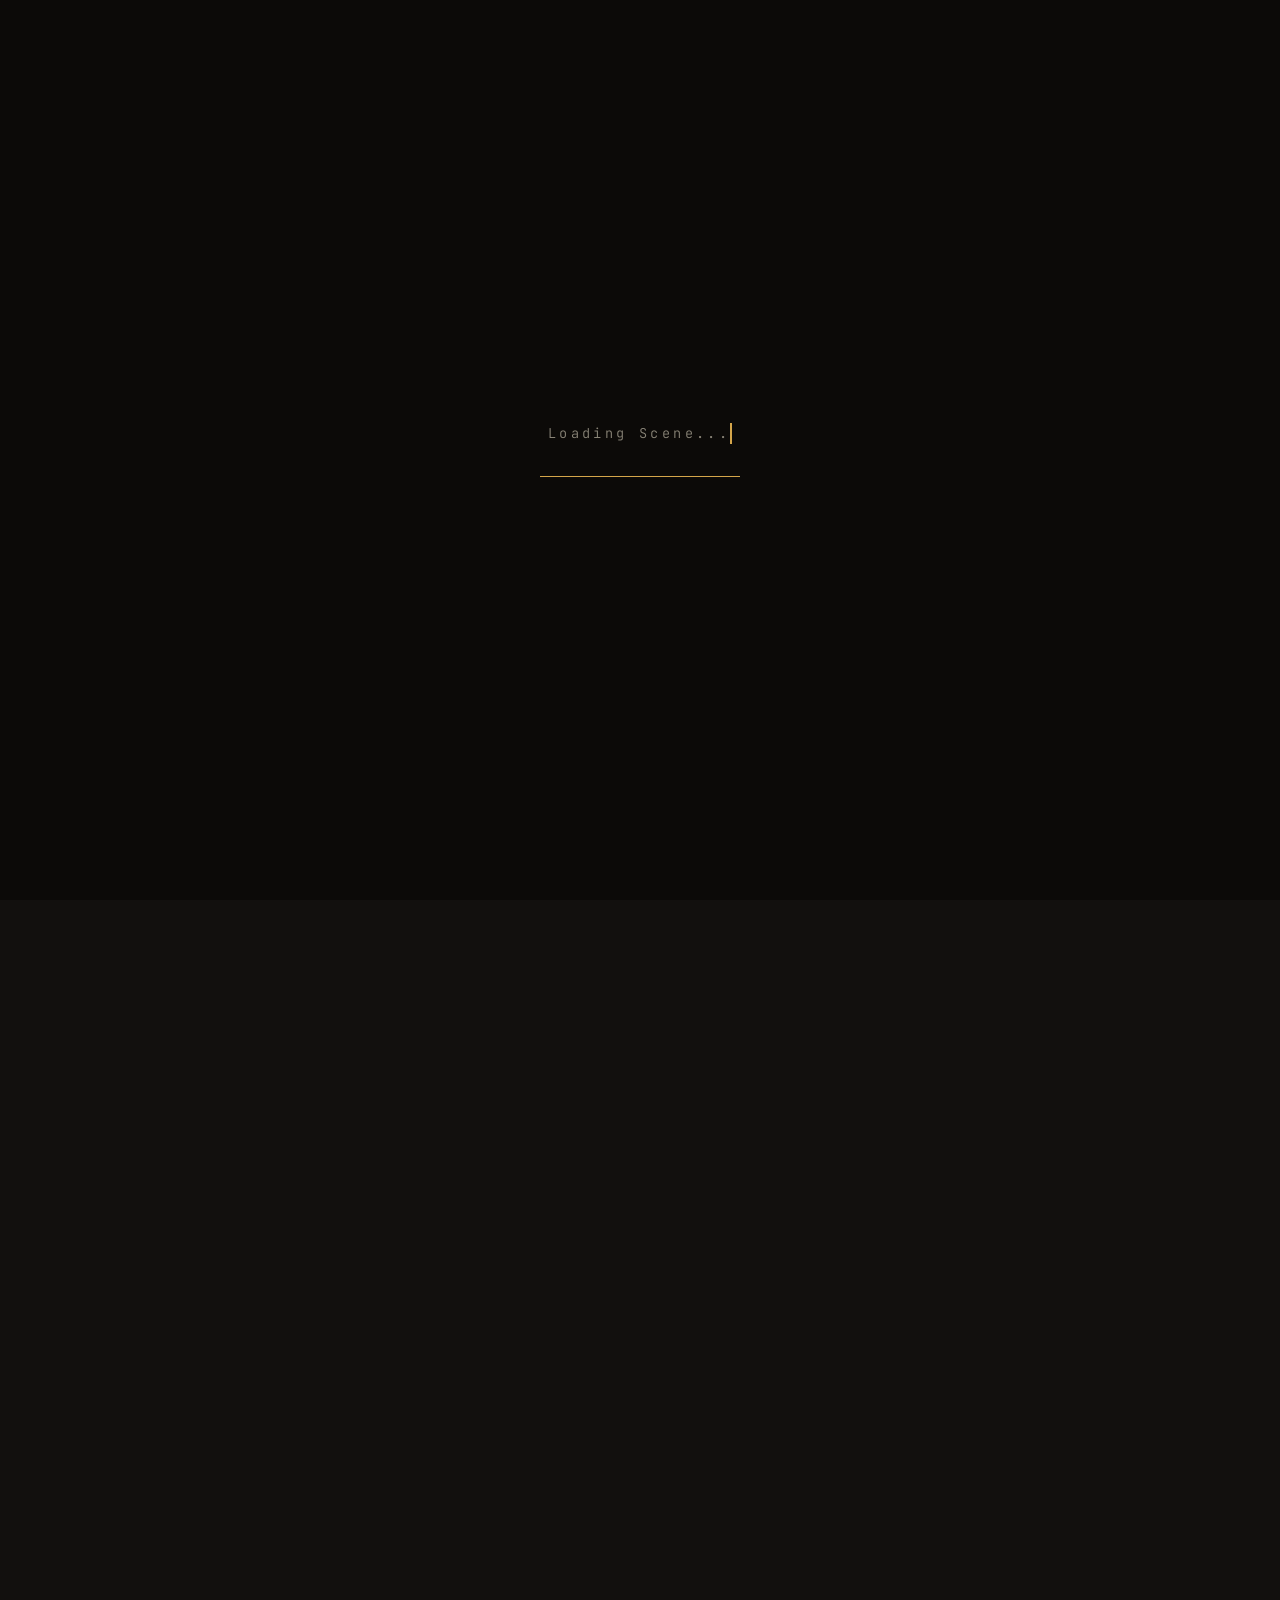
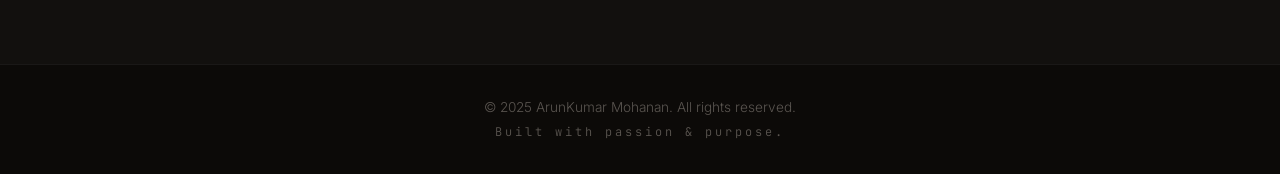
==== commit be069af3: "Fix scroll-reveal race, enrich focused pages, and fix reel embed gap - js/main.js: register loaderDo" ====
--- a/acting.html
+++ b/acting.html
@@ -68,6 +68,81 @@
     </div>
   </section>
 
+  <!-- ACTOR'S PROFILE — Stat sheet for casting directors -->
+  <section id="actor-profile" class="section about">
+    <div class="container">
+      <div class="stats-card reveal" style="--reveal-delay: 0.1s">
+        <div class="stats-card__header">
+          <span class="stats-card__label">Stat Sheet</span>
+          <h3 class="stats-card__title">Actor's Profile</h3>
+        </div>
+        <div class="stats-card__grid">
+          <div class="stats-card__item">
+            <span class="stats-card__key">Height</span>
+            <span class="stats-card__value">170 cm <span class="stats-card__sub">(5'7")</span></span>
+          </div>
+          <div class="stats-card__item">
+            <span class="stats-card__key">Weight</span>
+            <span class="stats-card__value">70 kg</span>
+          </div>
+          <div class="stats-card__item">
+            <span class="stats-card__key">Build</span>
+            <span class="stats-card__value">Medium</span>
+          </div>
+          <div class="stats-card__item">
+            <span class="stats-card__key">Age</span>
+            <span class="stats-card__value">27 <span class="stats-card__sub">(plays 23&ndash;29)</span></span>
+          </div>
+          <div class="stats-card__item">
+            <span class="stats-card__key">Eye Color</span>
+            <span class="stats-card__value">Black</span>
+          </div>
+          <div class="stats-card__item">
+            <span class="stats-card__key">Hair Color</span>
+            <span class="stats-card__value">Black</span>
+          </div>
+          <div class="stats-card__item">
+            <span class="stats-card__key">Skin Tone</span>
+            <span class="stats-card__value">Wheatish</span>
+          </div>
+          <div class="stats-card__item">
+            <span class="stats-card__key">Languages</span>
+            <span class="stats-card__value">Tamil, English</span>
+          </div>
+          <div class="stats-card__item">
+            <span class="stats-card__key">Based In</span>
+            <span class="stats-card__value">Chennai, India</span>
+          </div>
+          <div class="stats-card__item">
+            <span class="stats-card__key">Nationality</span>
+            <span class="stats-card__value">Indian</span>
+          </div>
+          <div class="stats-card__item">
+            <span class="stats-card__key">Training</span>
+            <span class="stats-card__value">LV Prasad Film Institute</span>
+          </div>
+          <div class="stats-card__item">
+            <span class="stats-card__key">Available For</span>
+            <span class="stats-card__value">Local &middot; Pan-India &middot; International</span>
+          </div>
+          <div class="stats-card__item stats-card__item--full">
+            <span class="stats-card__key">Special Skills</span>
+            <div class="stats-card__skills">
+              <span class="stats-card__skill">Driving</span>
+              <span class="stats-card__skill">Swimming</span>
+              <span class="stats-card__skill">Dancing</span>
+              <span class="stats-card__skill">Dubbing</span>
+            </div>
+          </div>
+          <div class="stats-card__item stats-card__item--full">
+            <span class="stats-card__key">Status</span>
+            <span class="stats-card__value"><span class="stats-card__dot"></span>Travel-Ready &middot; Open for Projects</span>
+          </div>
+        </div>
+      </div>
+    </div>
+  </section>
+
   <section id="portfolio" class="section portfolio">
     <div class="container">
       <h2 class="section__heading reveal">
@@ -274,6 +349,6 @@
   <script src="js/cursor.js"></script>
   <script src="js/music.js"></script>
   <script src="js/smooth-scroll.js"></script>
-  <script src="js/main.js"></script>
+  <script src="js/main.js?v=3"></script>
 </body>
 </html>
--- a/css/sections.css
+++ b/css/sections.css
@@ -770,16 +770,17 @@
 }
 
 .featured__player {
-  max-width: 500px;
-  margin: 0 auto var(--space-lg);
+  max-width: 720px;
+  margin: 0 auto var(--space-md);
   text-align: center;
 }
 
 .featured__player-wrapper {
-  aspect-ratio: 9 / 16;
-  max-height: 700px;
+  width: 100%;
+  aspect-ratio: 16 / 9;
   background: var(--color-bg-card);
   border: 1px solid var(--color-border);
+  border-radius: 8px;
   overflow: hidden;
   position: relative;
   box-shadow: 0 20px 60px rgba(0, 0, 0, 0.5), 0 0 40px var(--color-accent-subtle);
@@ -791,6 +792,7 @@
   width: 100%;
   height: 100%;
   border: none;
+  display: block;
 }
 
 .featured__watch-link {
--- a/css/responsive.css
+++ b/css/responsive.css
@@ -192,8 +192,7 @@
   }
 
   .featured__player-wrapper {
-    max-height: 550px;
-    aspect-ratio: 9 / 16;
+    aspect-ratio: 16 / 9;
   }
 
   .featured__stats {
